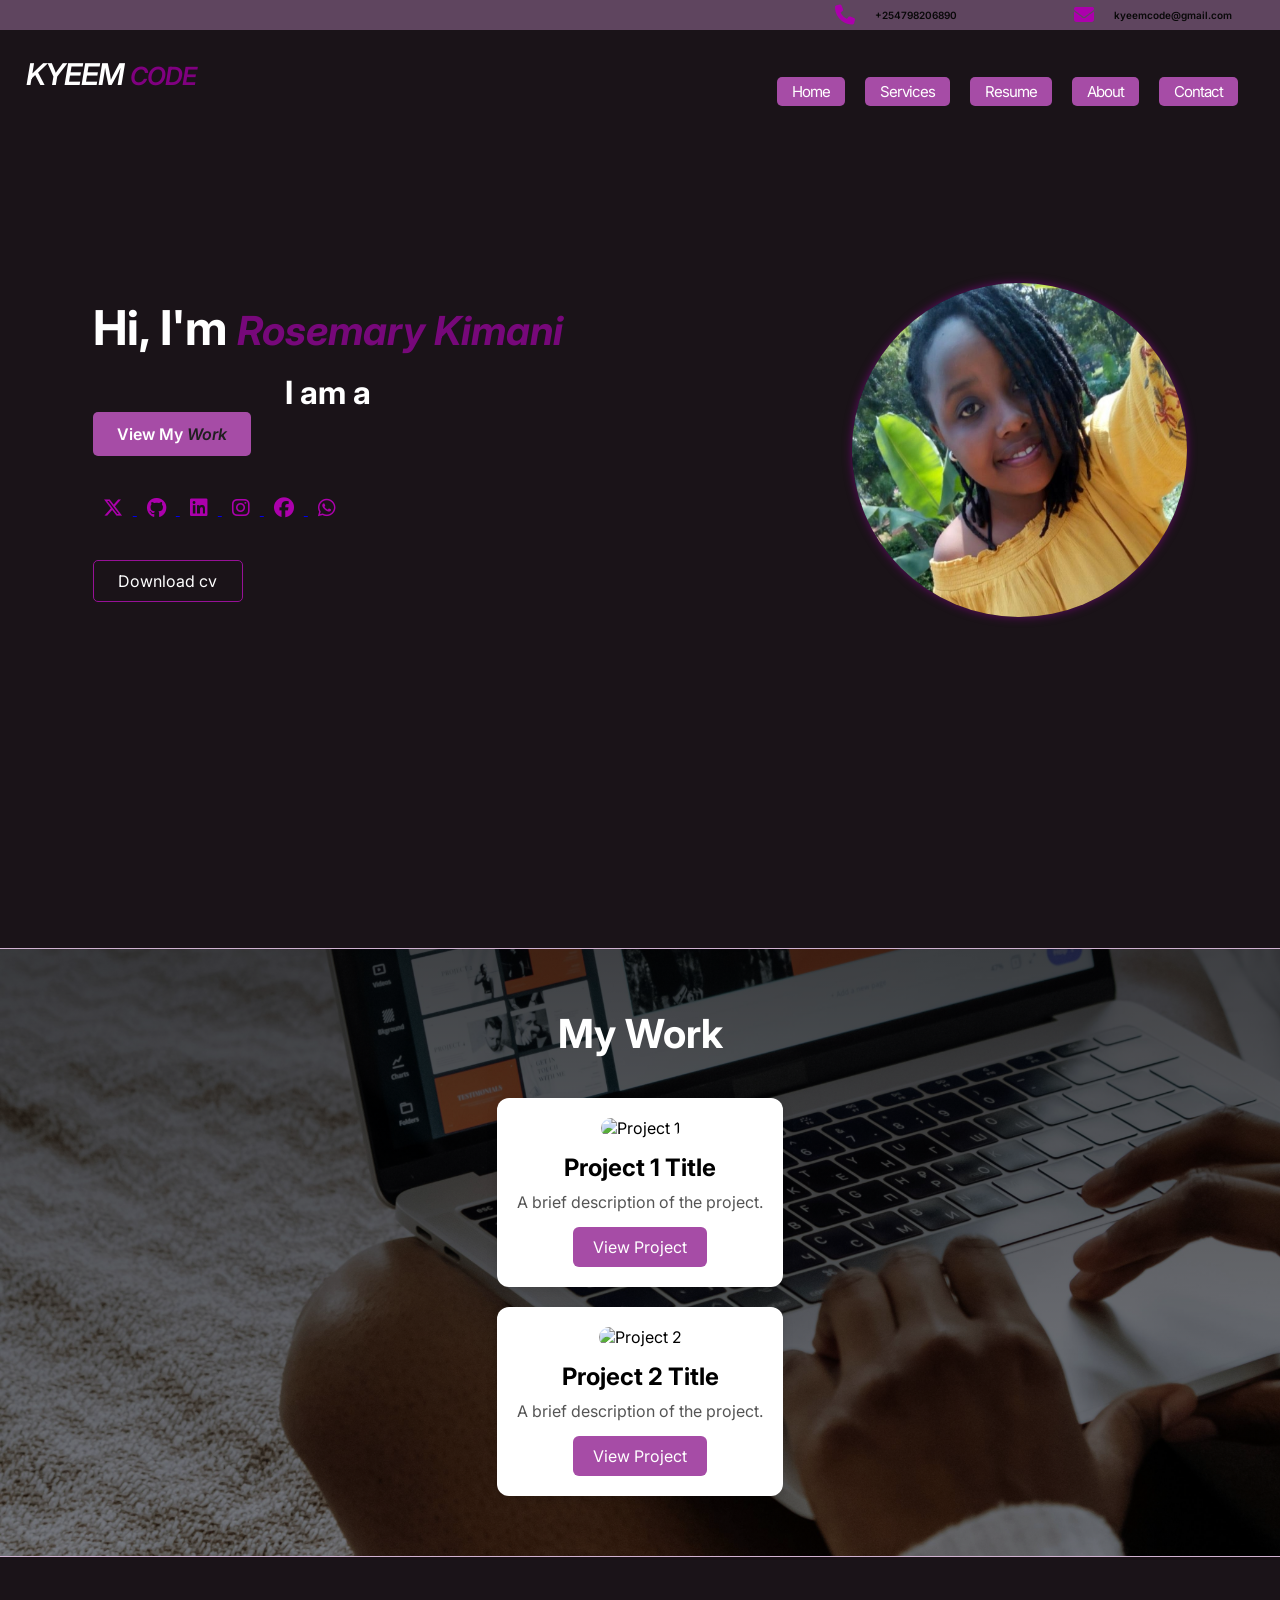
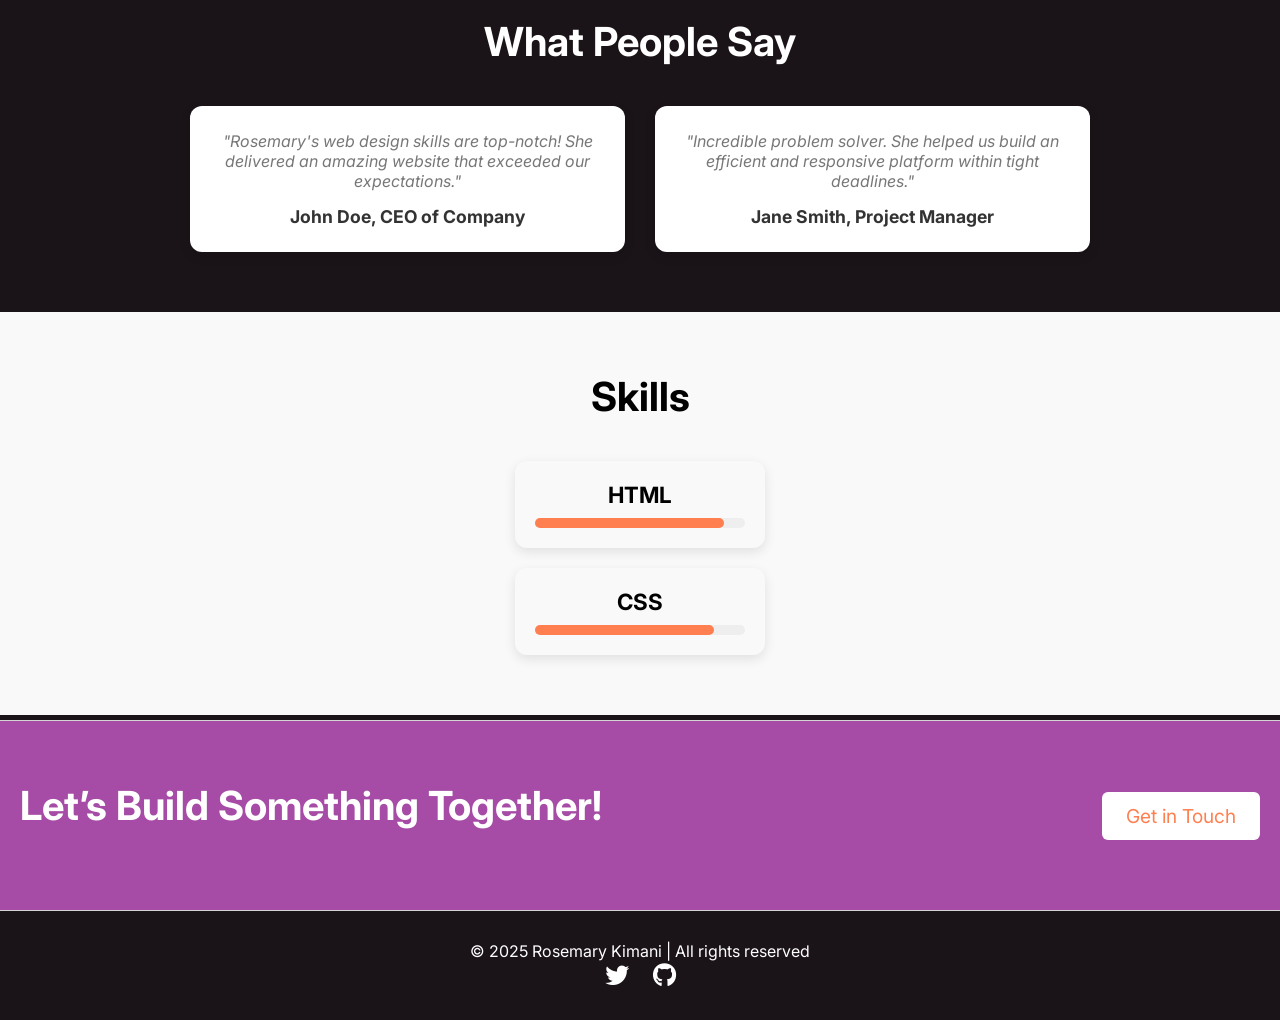
==== index.html @ e8af6d36 "Update index.html" ====
<!DOCTYPE html>
<html lang="en">
<head>
    <meta charset="UTF-8">
    <meta name="viewport" content="width=device-width, initial-scale=1.0">
    <title>Animated portfolio</title>
    <link rel="preconnect" href="https://fonts.googleapis.com">
<link rel="preconnect" href="https://fonts.gstatic.com" crossorigin>
<link href="https://fonts.googleapis.com/css2?family=Inter:ital,opsz,wght@0,14..32,100..900;1,14..32,100..900&display=swap" rel="stylesheet">

<link rel="stylesheet" href="https://cdnjs.cloudflare.com/ajax/libs/font-awesome/6.7.2/css/all.min.css" integrity="sha512-Evv84Mr4kqVGRNSgIGL/F/aIDqQb7xQ2vcrdIwxfjThSH8CSR7PBEakCr51Ck+w+/U6swU2Im1vVX0SVk9ABhg==" crossorigin="anonymous" referrerpolicy="no-referrer" />


    <link rel="stylesheet" href="index.css">

    <script src="webportfolio.js" defer></script>
</head>
<body>
    
    <div class="overlay"></div>
    <video autoplay loop muted playsinline class="background-video">
        <source src="videos/video1.mp4" type="video/mp4">
        Your browser does not support the video tag.
    </video>

    <div class="overlay"></div>

    <div class="container">

        <div class="navsection">
            <div class="topbar">
                <div class="topbar_content">
                    <section class="phone">
                        <i class="fa-solid fa-phone" ></i>
                        <p>+254798206890</p>
                        
                    </section>
                    <section class="email">
                        <i class="fa-solid fa-envelope"></i>
                        <p>kyeemcode@gmail.com</p>
                    </section>
                </div>
            </div>

            <div class="bottombar">
                
                <div class="logo">
                    <img src="" alt="" srcset="">
                    <h1>Kyeem <span style="color: purple; font-size: 25px; font-style: italic;" >Code</span></h1>
                </div>

                <div class="navlinks">

                    <ul>
                        <li><a href="webportfolio.html">Home</a></li>
                        <li><a href="services.html">Services</a></li>
                        <li><a href="resume.html">Resume</a></li>
                        <li><a href="aboutme.html">About</a></li>
                        <li><a href="contacts.html">Contact</a></li>
                    </ul>

                </div>

                <div class="hambarger">
                    <i class="fa-solid fa-bars"></i>
                </div>
  
            </div>  

        </div>

    </div>

    <section class="hero">
        <div class="hero-content">
            <h1>Hi, I'm <span>Rosemary Kimani</span></h1>
            <h3>I am a
                 <span style="--i:6;" data-text="Front-End Developer">Front-End Developer</span>
                 <span style="--i:5;" data-text="Web designer">Web designer</span>
                 <span style="--i:3;" data-text="coder">Coder</span>
                 <span style="--1:1;" data-text="Problem solver">Problem solver</span>
            </h3>
            <a href="#projects" class="btn">View My <span>Work</span></a>
            <div class="socials">
                <a href="https://twitter.com/yourprofile" target="_blank" rel="noopener noreferrer">
                    <i class="fa-brands fa-x-twitter"></i>
                </a>
                <a href="https://github.com/yourprofile" target="_blank" rel="noopener noreferrer">
                    <i class="fa-brands fa-github"></i>
                </a>
                <a href="https://linkedin.com/in/yourprofile" target="_blank" rel="noopener noreferrer">
                    <i class="fa-brands fa-linkedin"></i>
                </a>
                <a href="https://instagram.com/yourprofile" target="_blank" rel="noopener noreferrer">
                    <i class="fa-brands fa-instagram"></i>
                </a>
                <a href="https://facebook.com/yourprofile" target="_blank" rel="noopener noreferrer">
                    <i class="fa-brands fa-facebook"></i>
                </a>
                <a href="https://whatsapp.com/yourprofile" target="_blank" rel="noopener noreferrer">
                    <i class="fa-brands fa-whatsapp"></i>
                </a>

            </div>

            <div class="cv">Download cv</div>
        </div>
        <div class="hero-image">
            <img src="images/profile.jpg" alt="Your Profile Picture">
        </div>
    </section>

    <section class="projects" id="projects">
        <h2>My Work</h2>
        <div class="project-container">
          <div class="project-card">
            <img src="images/project1.jpg" alt="Project 1">
            <div class="project-info">
              <h3>Project 1 Title</h3>
              <p>A brief description of the project.</p>
              <a href="project-link.html" class="btn">View Project</a>
            </div>
          </div>
          <div class="project-card">
            <img src="images/project2.jpg" alt="Project 2">
            <div class="project-info">
              <h3>Project 2 Title</h3>
              <p>A brief description of the project.</p>
              <a href="project-link.html" class="btn">View Project</a>
            </div>
          </div>
          <!-- Add more projects here -->
        </div>
      </section>
      
      <section class="testimonials" id="testimonials">
        <h2>What People Say</h2>
        <div class="testimonial-container">
          <div class="testimonial">
            <p>"Rosemary's web design skills are top-notch! She delivered an amazing website that exceeded our expectations."</p>
            <h4>John Doe, CEO of Company</h4>
          </div>
          <div class="testimonial">
            <p>"Incredible problem solver. She helped us build an efficient and responsive platform within tight deadlines."</p>
            <h4>Jane Smith, Project Manager</h4>
          </div>
        </div>
      </section>

      <section class="skills" id="skills">
        <h2>Skills</h2>
        <div class="skills-container">
          <div class="skill">
            <h3>HTML</h3>
            <div class="skill-bar">
              <div class="progress" style="width: 90%"></div>
            </div>
          </div>
          <div class="skill">
            <h3>CSS</h3>
            <div class="skill-bar">
              <div class="progress" style="width: 85%"></div>
            </div>
          </div>
          <!-- Add more skills here -->
        </div>
      </section>

      <section class="cta">
        <h2>Let’s Build Something Together!</h2>
        <a href="#contact" class="cta-button">Get in Touch</a>
      </section>

      <footer class="footer">
        <p>&copy; 2025 Rosemary Kimani | All rights reserved</p>
        <div class="social-links">
          <a href="https://twitter.com/yourprofile" target="_blank"><i class="fa-brands fa-twitter"></i></a>
          <a href="https://github.com/yourprofile" target="_blank"><i class="fa-brands fa-github"></i></a>
          <!-- Add other social links -->
        </div>
      </footer>
      
      
      

      



</body>
</html>
---- index.css ----
*{
    margin: 0;
    padding: 0;
    box-sizing: border-box;
}

:root{
    --primary-color: #77087a;
    --secondary-color: #a64ca6;
    --background-color: #1a1318;
    --text-color: #ffffff;
    --accent-color: #f5a623;
    --neutral-color: #d4d4d4;


}

body{
    user-select: none;
    font-family: 'inter', sans-serif;
    background-color: var(--background-color);
    color: var(--text-color);
    color: inherit;
}

.background-video {
    position: fixed; 
    top: 0;
    left: 0;
    width: 100%; 
    height: 100%; 
    object-fit: cover; 
    z-index: -2; 
}

.video-overlay {
    position: fixed;
    top: 0;
    left: 0;
    width: 100%;
    height: 100%;
    background: linear-gradient(to bottom, rgba(0, 0, 0, 0.9), rgba(0, 0, 0, 0.7)); 
    backdrop-filter: blur(500px);
    z-index: -1;
}



.container{

    margin: 0 ;
    display: flex;
    flex-direction: column;
    align-items: center;
    justify-content: center;
    text-align: center;
    
}

.navsection{
    display: flex;
    flex-direction: column;
    justify-content: space-between;
    align-items: center;
    width: 100%;
    margin: 0;
    background-color: #1a1318;
    z-index: 1000;
    position: fixed;
    top: 0;
    
}

.topbar{
    display: flex;
    justify-content: flex-end;
    align-items: center;
    margin-left: auto;
    width: 100%;
    height: 30px;
    background-color: rgb(95, 69, 95);
}

.topbar_content{
    display: flex;
    flex-direction: row;
    justify-content: flex-end;
    align-items: center;
    width: 40%;
    gap: 2px;
    margin-left: auto;
}

section{
    display: flex;
    flex-direction: row;
    justify-content: flex-end;
    justify-content: center;
    align-items: center;
    width: 100%;
    padding: 20px 0;
    margin-left: auto;
}

section i{
    font-size: 20px;
    color: rgb(172, 0, 172);
    margin: 10px;
   
}

 .phone p, .email p{
    font-size: 10px;
    color: rgb(8, 8, 8);
    margin: 10px;
    font-weight: 600;
}

.bottombar{
    display: flex;
    flex-direction: row;
    justify-content: space-between;
    align-items: center;
    width: 100%;
    background-color: #1a1318;
    padding: 1rem;
    margin: 1rem;
    height: 60px;
}

.bottombar .logo {
    display: flex;
    flex-direction: row;
    justify-content: flex-start;
    align-items: center;
    margin-right: 30px;
    width: 20%;
    
}

.bottombar  .logo h1{
    font-size: 30px;
    font-family: 'inter', sans-serif;
    font-weight: 600;
    font-style: italic;
    letter-spacing: -1px;
    color: var(--text-color);
    margin-left: 10px;
    margin-bottom: .3rem;
    text-align: center;
    text-transform: uppercase;
    

}

.bottombar .logo h1 span {
    color: var(--primary-color);
}

.navlinks{
    width: 100%;
    display: flex;
    justify-content: flex-end;
    align-items: center;
    margin-left: auto;
    margin-top: 30px;
    margin-right: 1rem;
    
}



.navlinks ul {
    display: flex;
    flex-direction: row;
    align-items: center;
    justify-content: center;
}

.navlinks ul li {
    display: flex;
    align-items: center;
    justify-content: center;
    list-style: none;
    margin: 10px;
    width: 100%;
    padding: 5px 15px;
    border-radius: 5px;
    background-color: var(--secondary-color);
}

.navlinks ul li a {
    text-decoration: none;
    color: var(--text-color);
    letter-spacing: -1px;
    font-size: 15px;
    font-family: 'inter', sans-serif;
}

.navlinks ul li:hover {
    background-color: var(--primary-color); 
    box-shadow: 0 4px 8px var(--accent-color); 
    transition: all 0.3s ease-in-out; 
   
}

.navlinks ul li:hover a{
    color: var(--neutral-color);
    text-decoration:none;
    text-decoration-color: var(--neutral-color);
    text-decoration-thickness: 2px;
    transition: all .3s ease-in-out;
    transform: scale(1.1);
    font-size: smaller;
    padding: .5rem;
    font-family: 'inter', sans-serif;
    font-style: italic;
    letter-spacing: 1px;

    font-weight: 600;
}





.hambarger{
    display: none;
    cursor: pointer;
    margin-top: 0px;
   
}

.hambarger i{
    font-size: 30px;
    color: rgb(143, 36, 143);
    margin: 10px;
    z-index: 1000;
}
.hambarger i:hover{
    color: rgb(224, 99, 224);
    transition: all .3s ease-in-out;
}

.hero {
    display: flex;
    justify-content: space-between; 
    align-items: center;
    padding: 2rem;
    height: 100vh; 
    background: transparent; 
    color: #fff;
    text-align: left;
    z-index: 1; 
}

.hero-content {
    max-width: 50%; 
    z-index: 2; 
    text-align: left;
    margin-left: 5%;
}

.hero-content h1 {
    font-size: 3rem;
    font-weight: 700;
    margin-bottom: 1rem;
    color: #fff;
}

.hero-content h1 span {
    color: var(--primary-color);
    font-style: italic;
    font-size:40px ;
    
}


/* Styling for the hero content */
.hero-content h3 {
  position: relative;
  display: flex;
  justify-content: center;
  align-items: center;
  font-size: 2rem;
  height: 1.2em; /* Adjust the height of the container to match text size */
}

.hero-content h3 span {
  position: absolute;
  opacity: 0; /* Make text invisible initially */
  transform: translateX(-50px); /* Position offscreen to the left */
  animation: fadeInSlide 3s ease-in-out infinite;
  color: #fca311; /* Accent color (sunrise orange) */
}

/* Sequential animation for each span */
.hero-content h3 span:nth-child(1) {
  animation-delay: 0s;
}
.hero-content h3 span:nth-child(2) {
  animation-delay: 4s; /* Starts after span 1 */
}
.hero-content h3 span:nth-child(3) {
  animation-delay: 8s; /* Starts after span 2 */
}
.hero-content h3 span:nth-child(4) {
  animation-delay: 12s; /* Starts after span 3 */
}
.hero-content h3 span:nth-child(5) {
  animation-delay: 16s; /* Starts after span 4 */
}
.hero-content h3 span:nth-child(6) {
  animation-delay: 20s; /* Starts after span 5 */
}

/* Keyframes for fade-in and slide-in effect */
@keyframes fadeInSlide {
  0% {
    opacity: 0;
    transform: translateX(-50px); /* Slide from left */
  }
  10% {
    opacity: 1;
    transform: translateX(0); /* Slide to center */
  }
  90% {
    opacity: 1;
    transform: translateX(0); /* Stay centered */
  }
  100% {
    opacity: 0;
    transform: translateX(50px); /* Slide out to the right */
  }
}





.hero-content .btn {
    display: inline-block;
    padding: 0.75rem 1.5rem;
    background-color:var(--secondary-color); 
    color: var(--text-color);
    text-decoration: none;
    font-size: 1rem;
    font-weight: 600;
    border-radius: 5px;
    transition: all 0.3s ease-in-out;
}

.hero-content .btn:hover {
    background-color: var(--primary-color); 
    transform: scale(1.05); 
    box-shadow: 0 6px 12px rgba(119, 8, 122, 0.5);
}

.hero-image {
    max-width: 40%; 
    z-index: 2; 
    display: flex;
    justify-content: flex-end;
    align-items: center;
    margin-right: 5%;
}

.hero-image img {
    width: 70%;
    height: 80%;
    border: none;
    border-radius: 50%; 
    box-shadow: 0 0px 10px rgba(119, 8, 122, 0.8); 
    animation: rotate-shadow 3s linear infinite;
}



@keyframes rotate-shadow {
    0% {
        box-shadow: 0 -10px 20px rgba(119, 8, 122, 0.8); /* Top */
    }
    25% {
        box-shadow: 10px 0 20px rgba(119, 8, 122, 0.8); /* Right */
    }
    50% {
        box-shadow: 0 10px 20px rgba(119, 8, 122, 0.8); /* Bottom */
    }
    75% {
        box-shadow: -10px 0 20px rgba(119, 8, 122, 0.8); /* Left */
    }
    100% {
        box-shadow: 0 -10px 20px rgba(119, 8, 122, 0.8); /* Back to Top */
    }
}

.hero-content .btn span{
    font-size: 1rem; 
    color: rgb(32, 31, 32); 
    font-style: italic; 
    text-transform:initial; 
    letter-spacing: 0; 
}

.socials {
    margin-top: 2rem;
}

.cv {
margin-top: 2rem;
border: 1px solid rgb(151, 17, 151);
border-radius: 5px;
padding: 10px;
width: 150px;
display: flex;
justify-content: center;
align-items: center;
}

.cv:hover {
    background-color: rgb(8, 8, 8); 
    box-shadow: 0 4px 8px var(--accent-color); 
    border: 1px solid rgb(110, 64, 110); 
    border-radius: 5px; 
    transition: all 0.3s ease-in-out; 
}

.projects {
    display: flex;
    flex-direction: column;
    padding: 60px 20px;
    background-image: linear-gradient(to bottom, rgba(0, 0, 0, 0.7), rgba(0, 0, 0, 0.4)), url('images/bgp1.jpg');
    height: 100%;
    width: 100%;
    background-size: cover;
    background-position: center;
    margin-top: 3rem;
    border-top: 1px  solid rgb(209, 178, 209);
    border-bottom: 1px  solid rgb(209, 178, 209);
  }
  
  .projects h2 {
    color: white;
    text-align: center;
    font-size: 2.5rem;
    margin-bottom: 40px;
  }
  
  .project-container {
    display: grid;
    gap: 20px;
    grid-template-columns: repeat(auto-fit, minmax(250px, 1fr));
  }
  
  .project-card {
    background-color: #fff;
    border-radius: 12px;
    box-shadow: 0 4px 12px rgba(0, 0, 0, 0.1);
    padding: 20px;
    text-align: center;
  }
  
  .project-card img {
    width: 100%;
    border-radius: 12px;
  }
  
  .project-info {
    margin-top: 15px;
  }
  
  .project-info h3 {
    font-size: 1.5rem;
    margin-bottom: 10px;
  }
  
  .project-info p {
    font-size: 1rem;
    color: #555;
  }
  
  .project-info a {
    display: inline-block;
    margin-top: 15px;
    background-color:var(--secondary-color);
    padding: 10px 20px;
    color: white;
    text-decoration: none;
    border-radius: 6px;
  }
  
  .project-info a:hover {
    background-color: #ff5722;
  }
  
  .testimonials {
    display: flex;
    flex-direction: column;
    justify-content: center;
    padding: 60px 20px;
    background: transparent;
    text-align: center;
  }
  
  .testimonials h2 {
    color: white;
    font-size: 2.5rem;
    margin-bottom: 40px;
  }
  
  .testimonial-container {
    display: grid;
    gap: 30px;
    grid-template-columns: repeat(auto-fit, minmax(280px, 1fr));
  }
  
  .testimonial {
    background-color: #fff;
    padding: 25px;
    border-radius: 12px;
    box-shadow: 0 4px 12px rgba(0, 0, 0, 0.1);
  }
  
  .testimonial p {
    font-style: italic;
    color: #777;
    margin-bottom: 15px;
  }
  
  .testimonial h4 {
    font-size: 1.1rem;
    color: #333;
    font-weight: bold;
  }
  
  .skills {
    display: flex;
    flex-direction: column;
    padding: 60px 20px;
    background-color: #f9f9f9;
    text-align: center;
  }
  
  .skills h2 {
    font-size: 2.5rem;
    margin-bottom: 40px;
  }
  
  .skills-container {
    display: grid;
    gap: 20px;
    grid-template-columns: repeat(auto-fit, minmax(250px, 1fr));
  }
  
  .skill {
    
    padding: 20px;
    border-radius: 12px;
    box-shadow: 0 4px 12px rgba(0, 0, 0, 0.1);
  }
  
  .skill h3 {
    font-size: 1.4rem;
    margin-bottom: 10px;
  }
  
  .skill-bar {
    width: 100%;
    height: 10px;
    background-color: #eee;
    border-radius: 6px;
  }
  
  .progress {
    height: 100%;
    background-color: #ff7f50;
    border-radius: 6px;
  }
  
  .cta {
    display: flex;
    flex-direction: row;
    justify-content: space-between;
    align-items: center;
    background-color: var(--secondary-color);
    padding: 60px 20px;
    text-align: center;
    border-bottom: #d4d4d4 1px solid;
    border-top: #d4d4d4 1px solid;
    margin-top: 5px
    
  }
  
  .cta h2 {
    font-size: 2.5rem;
    color: white;
    margin-bottom: 20px;
  }
  
  .cta-button {
    background-color: white;
    color: #ff7f50;
    padding: 12px 24px;
    font-size: 1.2rem;
    text-decoration: none;
    border-radius: 6px;
  }
  
  .cta-button:hover {
    background-color: #fff5f1;
  }

  .footer {
    background-color:transparent;
    color: white;
    padding: 30px 20px;
    text-align: center;
  }
  
  .footer .social-links a {
    color: white;
    margin: 0 10px;
    text-decoration: none;
    font-size: 1.5rem;
  }
  
  .footer .social-links a:hover {
    color: #ff7f50;
  }
  
  


@media (max-width:800px){

    .container{
        position: relative;
    }

 .background-video {
        position: fixed; 
        top: 50%;
        left: 50%;
        transform: translate(-50%, -50%); 
        width: 100%;
        height: 100%; 
        object-fit: cover; 
        z-index: -2;
    }

    .video-overlay {
        position: fixed; 
        top: 0;
        left: 0;
        width: 100%; 
        height: 100%; 
        background: rgba(0, 0, 0, 0.8); 
        z-index: -1; 
    }


    .phone p, .email p{
        font-size: 13px;
        color: rgb(247, 203, 230);
        margin: 10px;
        font-weight: 200;
    }

    .bottombar{
        display: flex;
        flex-direction: row;
        justify-content: space-between;
        align-items: center;
        width: 100%;
        gap: 10px;
        height: 150px;

    }

    .bottombar .logo{
        display: flex;
        flex-direction: row;
        justify-content: flex-start;
        align-items: center;
        margin-right: 30px;
        margin-top: 0;
        padding-top: 0;
        width: auto;
    }

    .bottombar .logo h1{
        font-size: 20px;
        font-family: 'inter', sans-serif;
        font-weight: 700;
        font-style: italic;
        letter-spacing: -1px;
        color: rgb(238, 212, 238);
        margin-left: 10px;
        margin-bottom: .3rem;
        text-align: center;
        text-transform: uppercase;
    }

    .bottombar .logo h1 span {
        font-size: 15px; 
        color: rgb(151, 13, 151);
        font-style: normal; 
        text-transform:initial; 
        letter-spacing: 0; 
    }

        .navsection {
    overflow: visible; }
   


    .navlinks{
        width: 100%;
        display: flex;
        justify-content: center;
        align-items: center;
        margin: 0;
        padding: 0;
        margin-top: 3rem;
        transform: translateX(-150%);
        transition: all 0.3s ease-in-out;
            
    }

    .navlinks--open{
        transform: translatex(0%);
      
    }

    .navlinks ul {
        display: flex;
        flex-direction: column;
        align-items: center;
        justify-content: center;
        margin-bottom: 40px;
        padding: 0;
        list-style: none;
    }

    .navlinks ul li {
        display: flex;
        align-items: center;
        justify-content: center;
        list-style: none;
        margin: 2px;
        margin-left: 0;
        width: 100%;
        padding: 1.5px auto;
        border-radius: 5px;
        background-color: rgb(212, 153, 212);
    }

    .navlinks ul li a {
        text-decoration: none;
        color: rgb(66, 9, 41);
        letter-spacing: 0px;
        font-size: 13px;
        font-weight: 500;
        font-family: 'inter', sans-serif;
    }

    .navlinks ul li:hover {
        background-color: rgb(8, 8, 8); 
        box-shadow: 0 4px 8px rgb(252, 85, 224); 
        border: 1px solid rgb(110, 64, 110); 
        border-radius: 5px; 
        transition: all 0.3s ease-in-out; 
        width: 100%;
        margin: 4px;
        padding: 2px ;
        height: 30px;
       
    }

    .navlinks ul li:hover a{
        text-decoration: none;
    }

    .hambarger{
        display: flex;
        position:inherit; 
        top: 1rem;
        right: 1rem;
        z-index: 2000; 
        cursor: pointer;
    }

    .hero {
        display: flex;
        flex-direction: column; 
        justify-content: center; 
        text-align: center;
        margin-top: 15rem;
        height: auto; 
        padding: 1rem;
        
    }

    .hero-content {
        width: 100%; 
        margin-bottom: 1rem;
    }

    .hero-content h1 {
        font-size: 1.5rem;
        margin-bottom: 1rem;
    }

    .hero-content h1 span {
        font-size: 1.3rem; 
        letter-spacing: -1px;
    }

    .hero-content p {
        font-size: 1rem;
        margin-bottom: 1rem;
    }

    .hero-image {
        width: 60%; 
        margin-bottom: 1.5rem;
        transform: translateY(0px);
        order: -1;
    }

    .hero-image img {
        width: 100%;
        border-radius: 50%;
        box-shadow: none;
        background-color: rgba(0, 0, 0, 0.5);
        opacity: 0.9;
        
    }

    .hero-content .btn {
        padding: 0.7rem 1.5rem; 
        font-size: 1rem; 
        margin-bottom: 1.5rem;
    }

    .hero-content .btn a{
        font-size: medium;
    }

    .hero-content .btn span {
        font-size: 15px;
    }

    .socials{
        display: flex;
        justify-content: center;
        gap: 1rem;
        margin-bottom: 1.5rem;
    }

   

    .socials a{
        font-size: 20px;
        color: var(--primary-color);
        margin: -2px;
         
    }

    .cv{
        padding: 0.75rem 1.5rem;
        background-color:transparent;
        color: var(--text-color);
        border-radius: 5px;
        font-size: 1rem;
        font-weight: 600;
    }
}
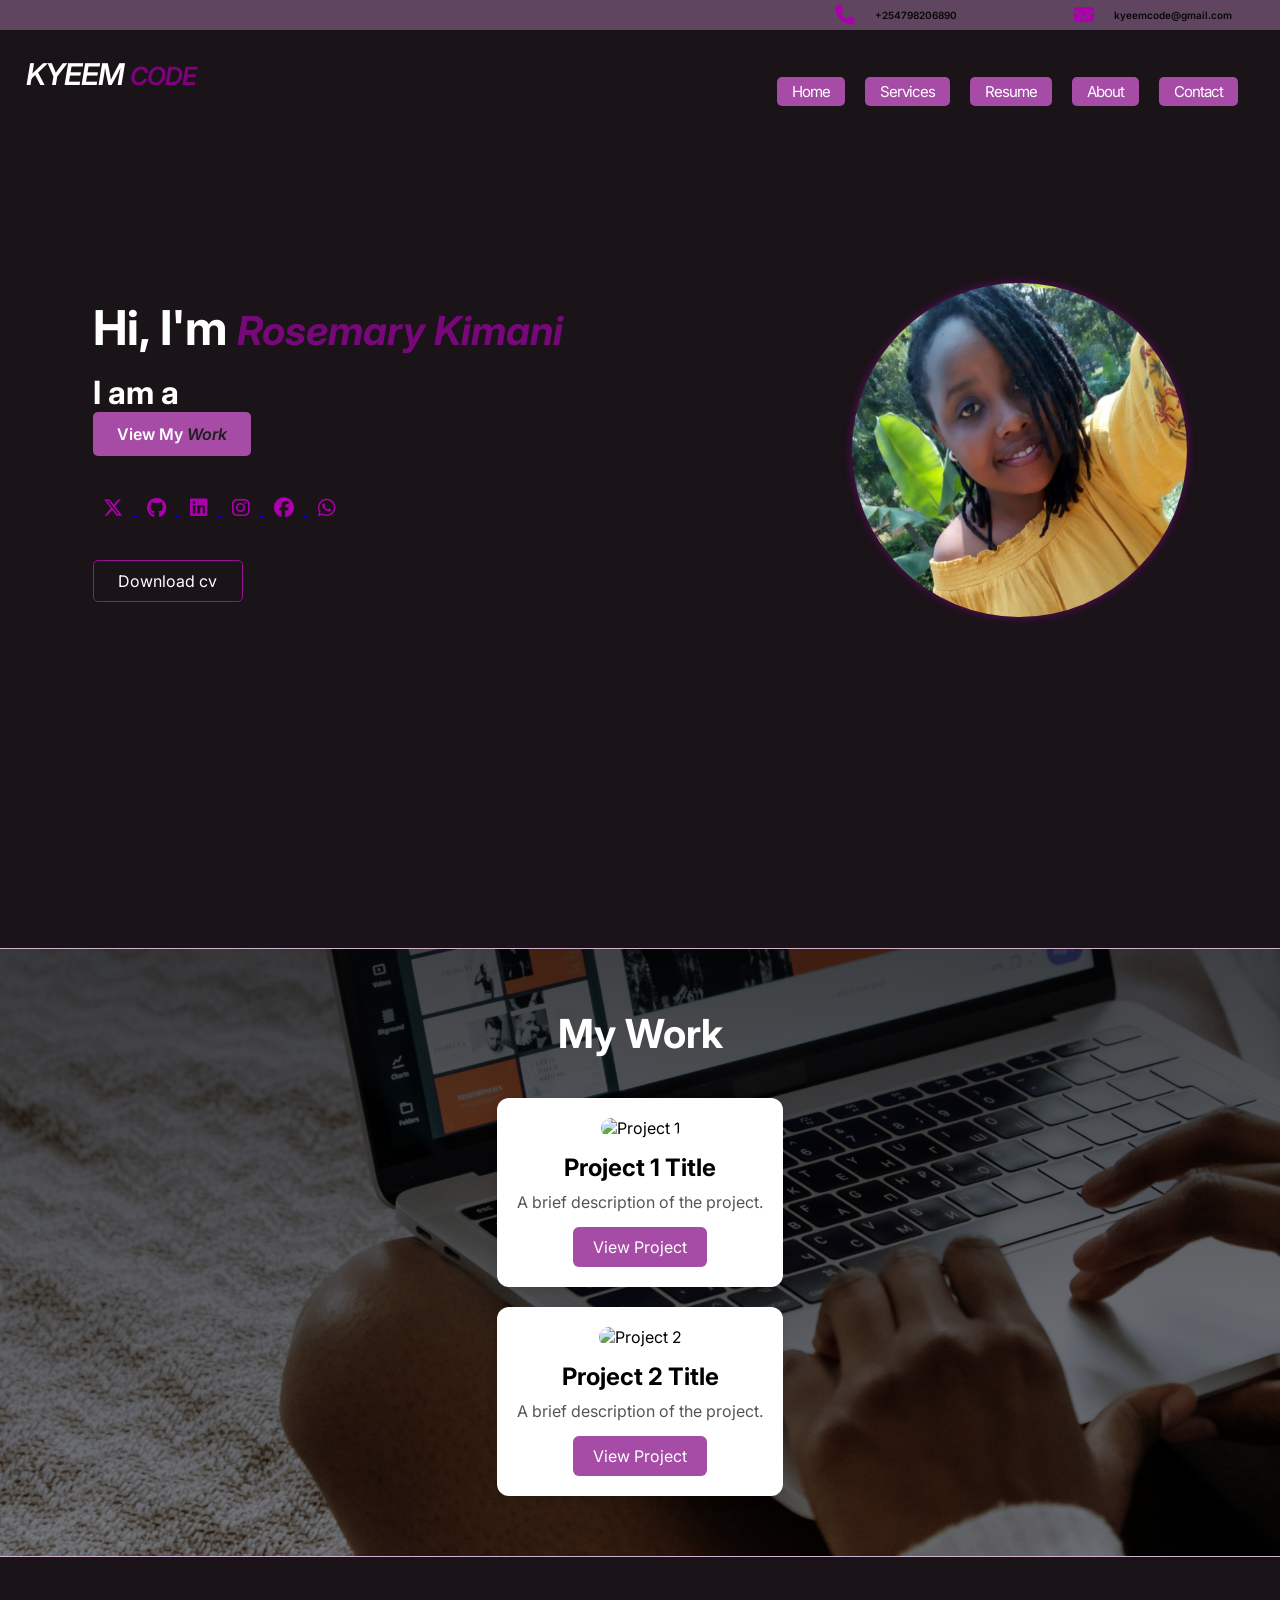
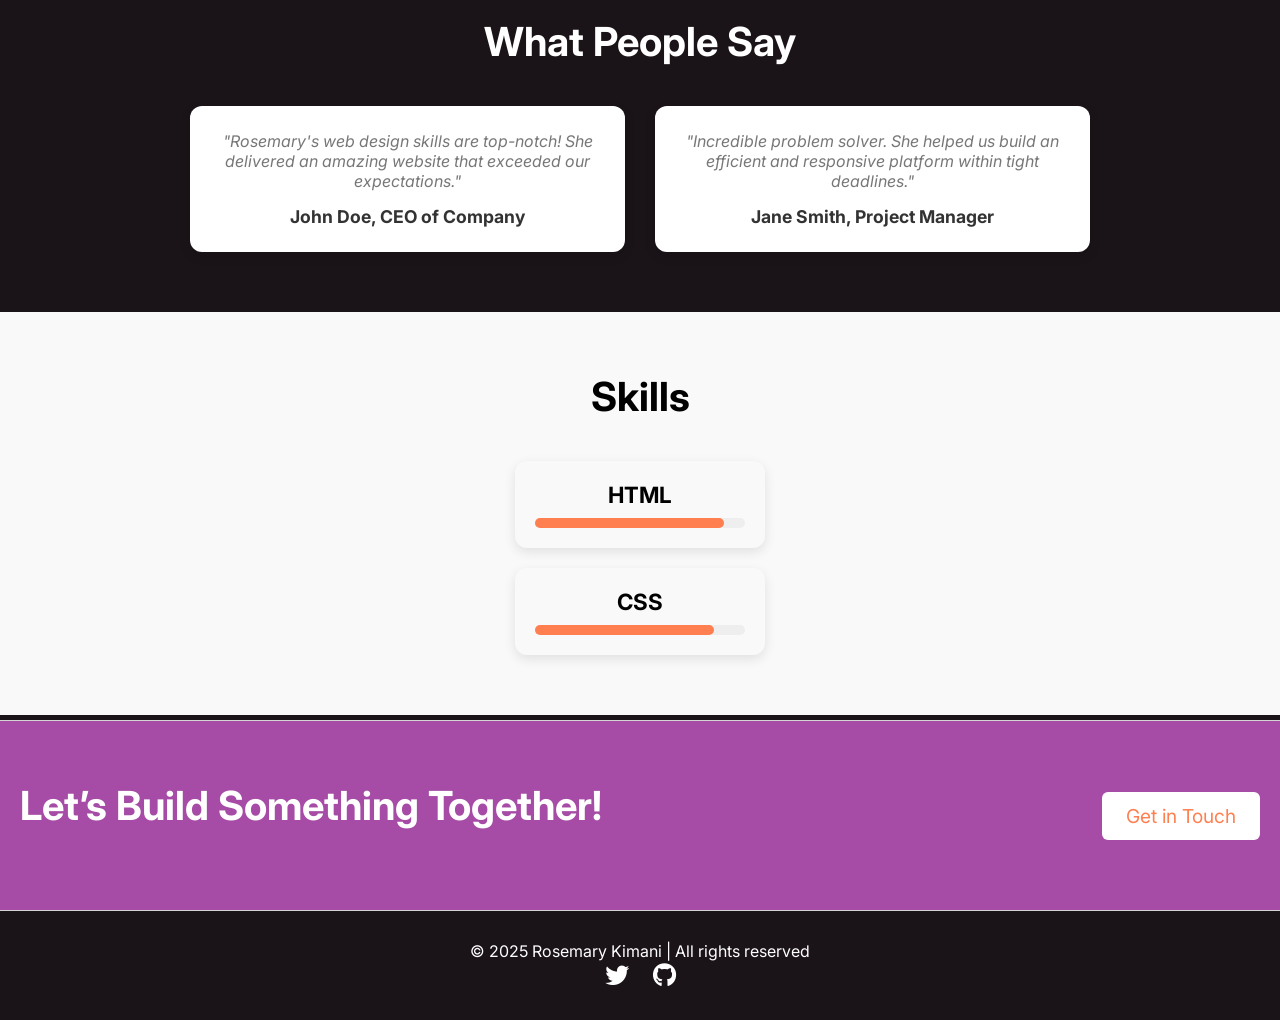
==== commit 92331c02: "Update index.html" ====
--- a/index.html
+++ b/index.html
@@ -74,12 +74,15 @@
     <section class="hero">
         <div class="hero-content">
             <h1>Hi, I'm <span>Rosemary Kimani</span></h1>
-            <h3>I am a
-                 <span style="--i:6;" data-text="Front-End Developer">Front-End Developer</span>
-                 <span style="--i:5;" data-text="Web designer">Web designer</span>
-                 <span style="--i:3;" data-text="coder">Coder</span>
-                 <span style="--1:1;" data-text="Problem solver">Problem solver</span>
+                       <h3>I am a
+              <span style="--i:6;" data-text="Front-End Developer">Front-End Developer</span>
+              <span style="--i:5;" data-text="Web designer">Web designer</span>
+              <span style="--i:4;" data-text="Graphic designer">Graphic designer</span>
+              <span style="--i:3;" data-text="Coder">Coder</span>
+              <span style="--i:2;" data-text="Youtuber">Youtuber</span>
+              <span style="--i:1;" data-text="Problem solver">Problem solver</span>
             </h3>
+
             <a href="#projects" class="btn">View My <span>Work</span></a>
             <div class="socials">
                 <a href="https://twitter.com/yourprofile" target="_blank" rel="noopener noreferrer">
--- a/index.css
+++ b/index.css
@@ -283,15 +283,18 @@
   justify-content: center;
   align-items: center;
   font-size: 2rem;
-  height: 1.2em; /* Adjust the height of the container to match text size */
+  height: 1.2em; /* Set to match the size of a single line */
+  width: max-content; /* To prevent the text from being constrained */
+  overflow: hidden; /* Ensure that only one span is visible at a time */
 }
 
 .hero-content h3 span {
   position: absolute;
   opacity: 0; /* Make text invisible initially */
-  transform: translateX(-50px); /* Position offscreen to the left */
+  transform: translateX(-50px); /* Start from left offscreen */
   animation: fadeInSlide 3s ease-in-out infinite;
   color: #fca311; /* Accent color (sunrise orange) */
+  white-space: nowrap; /* Prevent text from breaking into multiple lines */
 }
 
 /* Sequential animation for each span */
@@ -299,19 +302,19 @@
   animation-delay: 0s;
 }
 .hero-content h3 span:nth-child(2) {
-  animation-delay: 4s; /* Starts after span 1 */
+  animation-delay: 4s;
 }
 .hero-content h3 span:nth-child(3) {
-  animation-delay: 8s; /* Starts after span 2 */
+  animation-delay: 8s;
 }
 .hero-content h3 span:nth-child(4) {
-  animation-delay: 12s; /* Starts after span 3 */
+  animation-delay: 12s;
 }
 .hero-content h3 span:nth-child(5) {
-  animation-delay: 16s; /* Starts after span 4 */
+  animation-delay: 16s;
 }
 .hero-content h3 span:nth-child(6) {
-  animation-delay: 20s; /* Starts after span 5 */
+  animation-delay: 20s;
 }
 
 /* Keyframes for fade-in and slide-in effect */
@@ -333,7 +336,6 @@
     transform: translateX(50px); /* Slide out to the right */
   }
 }
-
 
 
 
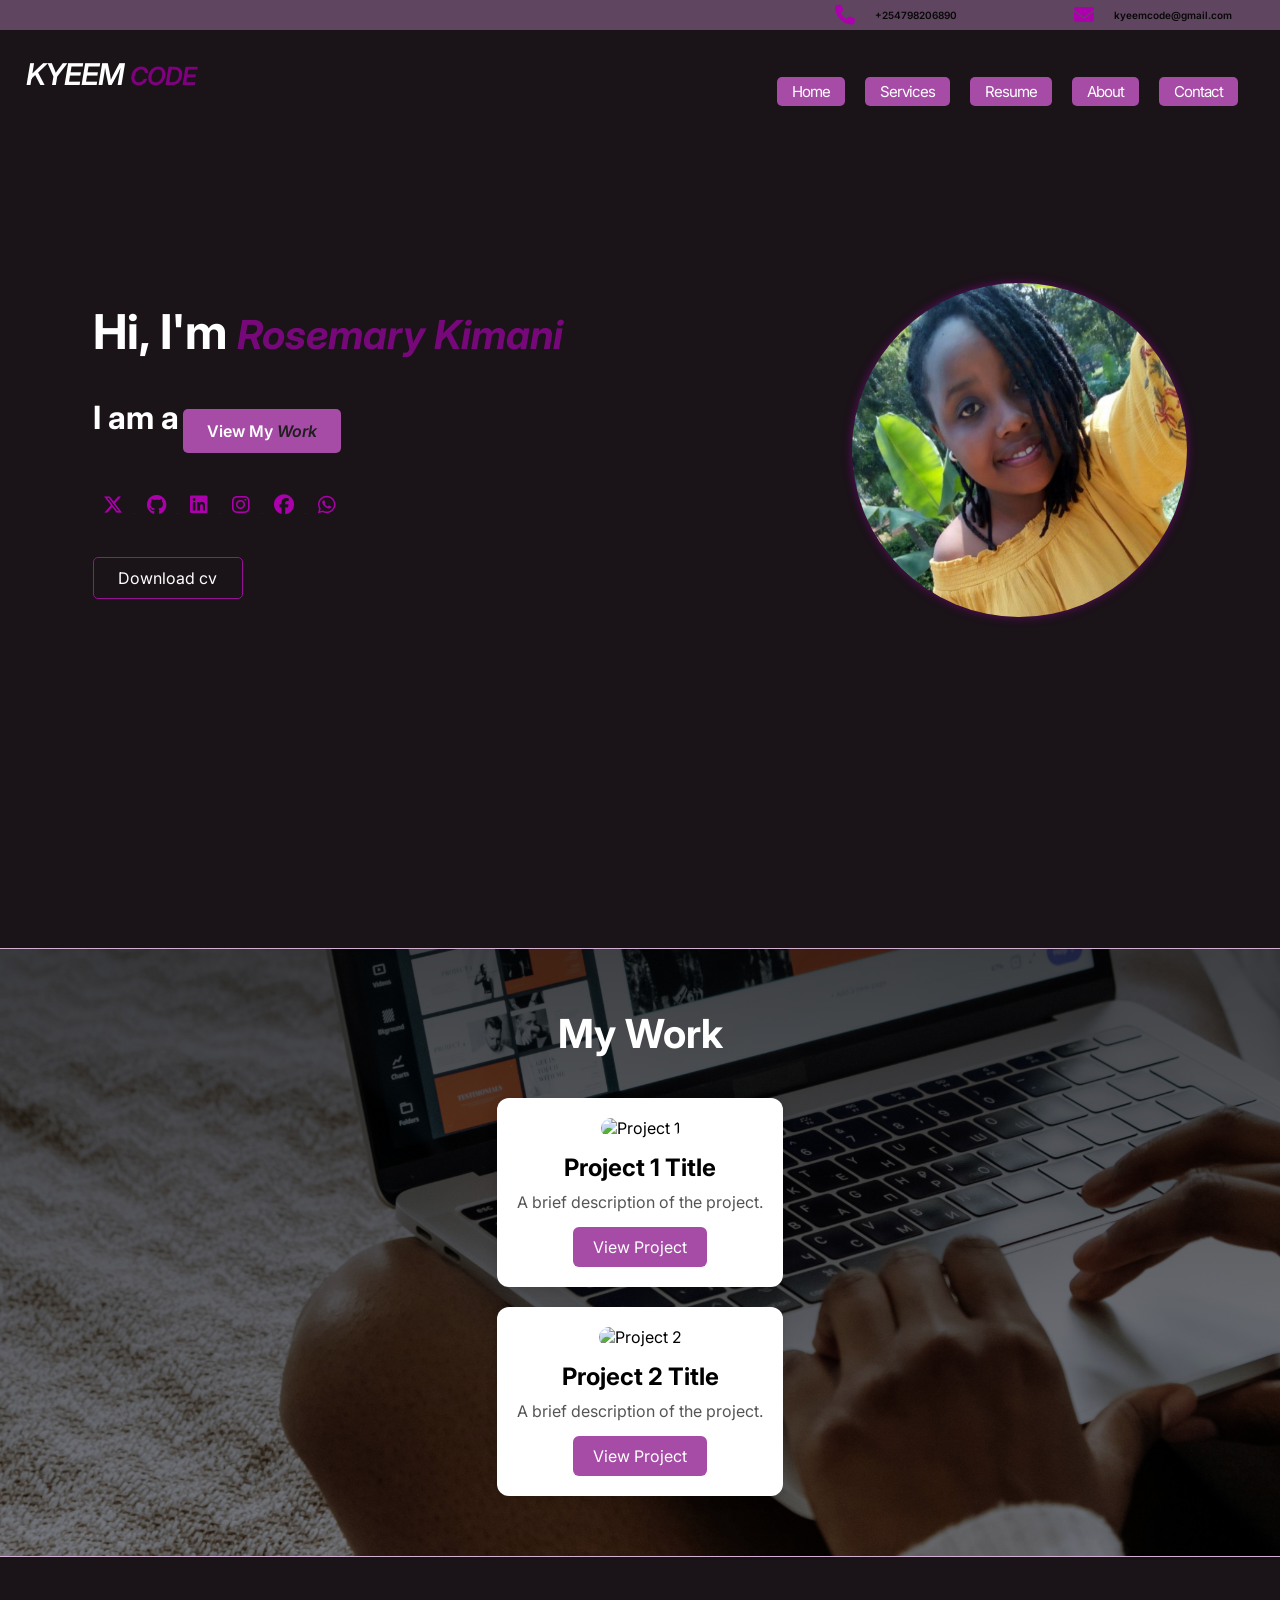
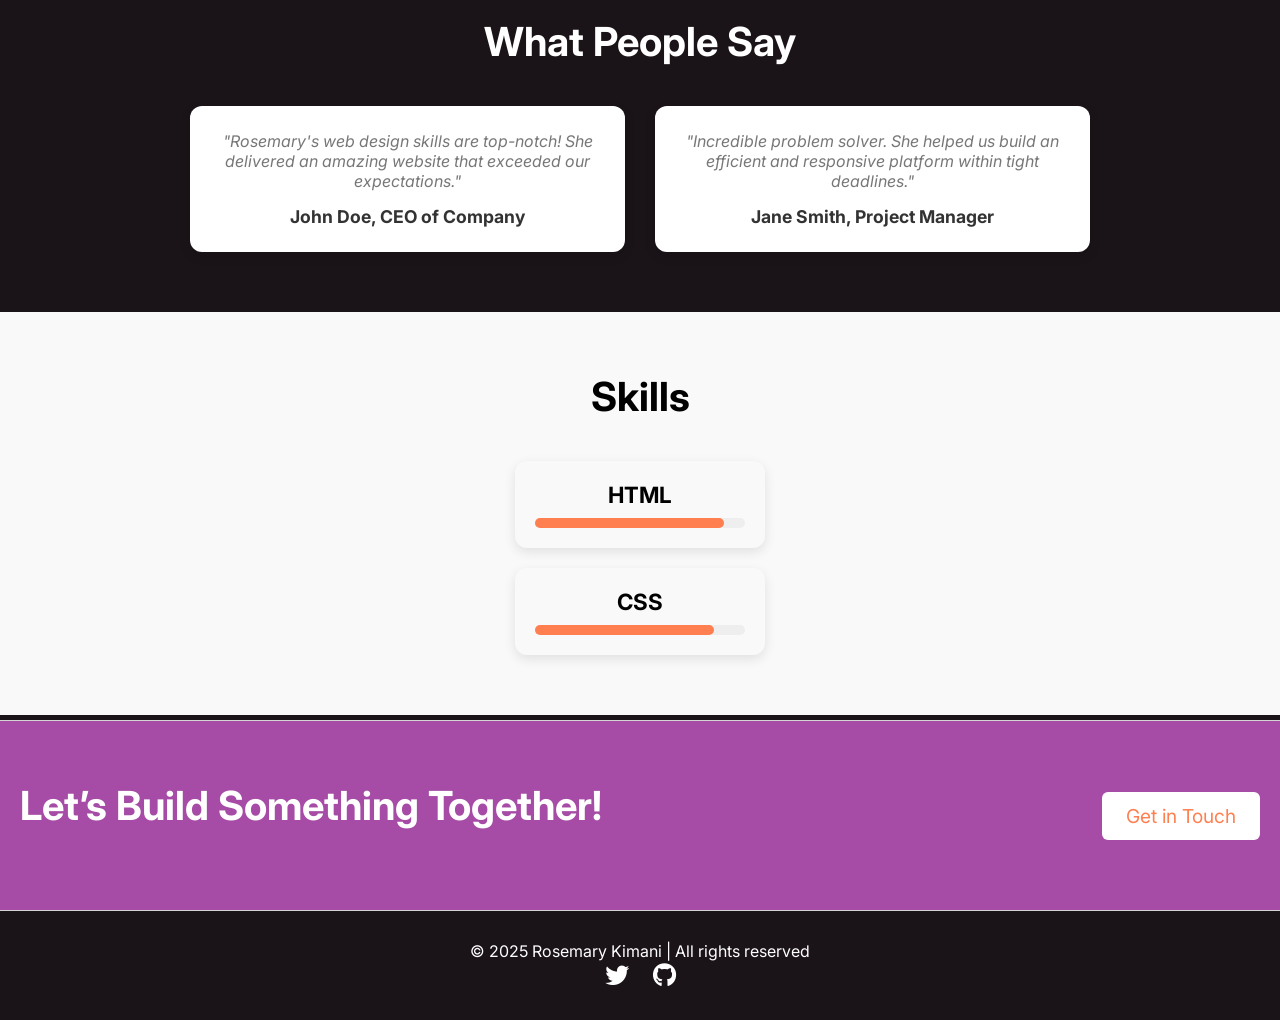
==== commit 40bf4f24: "Update index.html" ====
--- a/index.html
+++ b/index.html
@@ -77,9 +77,7 @@
                        <h3>I am a
               <span style="--i:6;" data-text="Front-End Developer">Front-End Developer</span>
               <span style="--i:5;" data-text="Web designer">Web designer</span>
-              <span style="--i:4;" data-text="Graphic designer">Graphic designer</span>
               <span style="--i:3;" data-text="Coder">Coder</span>
-              <span style="--i:2;" data-text="Youtuber">Youtuber</span>
               <span style="--i:1;" data-text="Problem solver">Problem solver</span>
             </h3>
 
--- a/index.css
+++ b/index.css
@@ -276,28 +276,29 @@
 }
 
 
-/* Styling for the hero content */
+/* Hero Content */
 .hero-content h3 {
   position: relative;
-  display: flex;
-  justify-content: center;
-  align-items: center;
   font-size: 2rem;
-  height: 1.2em; /* Set to match the size of a single line */
-  width: max-content; /* To prevent the text from being constrained */
-  overflow: hidden; /* Ensure that only one span is visible at a time */
-}
-
+  display: inline-block; /* Allows each span to be positioned inline */
+  white-space: wrap; /* Ensures the text doesn't break into multiple lines */
+  overflow: hidden; /* Hides spans that are not in view */
+    min-height:2rem;
+}
+
+/* Style for the spans inside the h3 */
 .hero-content h3 span {
   position: absolute;
-  opacity: 0; /* Make text invisible initially */
-  transform: translateX(-50px); /* Start from left offscreen */
-  animation: fadeInSlide 3s ease-in-out infinite;
+  opacity: 0; /* Initially invisible */
+  transform: translateX(-50px); /* Start from offscreen to the left */
   color: #fca311; /* Accent color (sunrise orange) */
-  white-space: nowrap; /* Prevent text from breaking into multiple lines */
-}
-
-/* Sequential animation for each span */
+  animation: fadeInSlide 3s ease-in-out forwards;
+  white-space: nowrap; /* Ensure no wrapping */
+    top:0;
+  
+}
+
+/* Sequential animation delay for each span */
 .hero-content h3 span:nth-child(1) {
   animation-delay: 0s;
 }
@@ -317,15 +318,15 @@
   animation-delay: 20s;
 }
 
-/* Keyframes for fade-in and slide-in effect */
+/* Keyframes for the fade and slide effect */
 @keyframes fadeInSlide {
   0% {
     opacity: 0;
-    transform: translateX(-50px); /* Slide from left */
+    transform: translateX(-50px); /* Start from left */
   }
   10% {
     opacity: 1;
-    transform: translateX(0); /* Slide to center */
+    transform: translateX(0); /* Move to the center */
   }
   90% {
     opacity: 1;
@@ -333,15 +334,14 @@
   }
   100% {
     opacity: 0;
-    transform: translateX(50px); /* Slide out to the right */
-  }
-}
-
-
+    transform: translateX(50px); /* Slide to the right */
+  }
+}
 
 
 .hero-content .btn {
     display: inline-block;
+    margin-top: 2rem;
     padding: 0.75rem 1.5rem;
     background-color:var(--secondary-color); 
     color: var(--text-color);
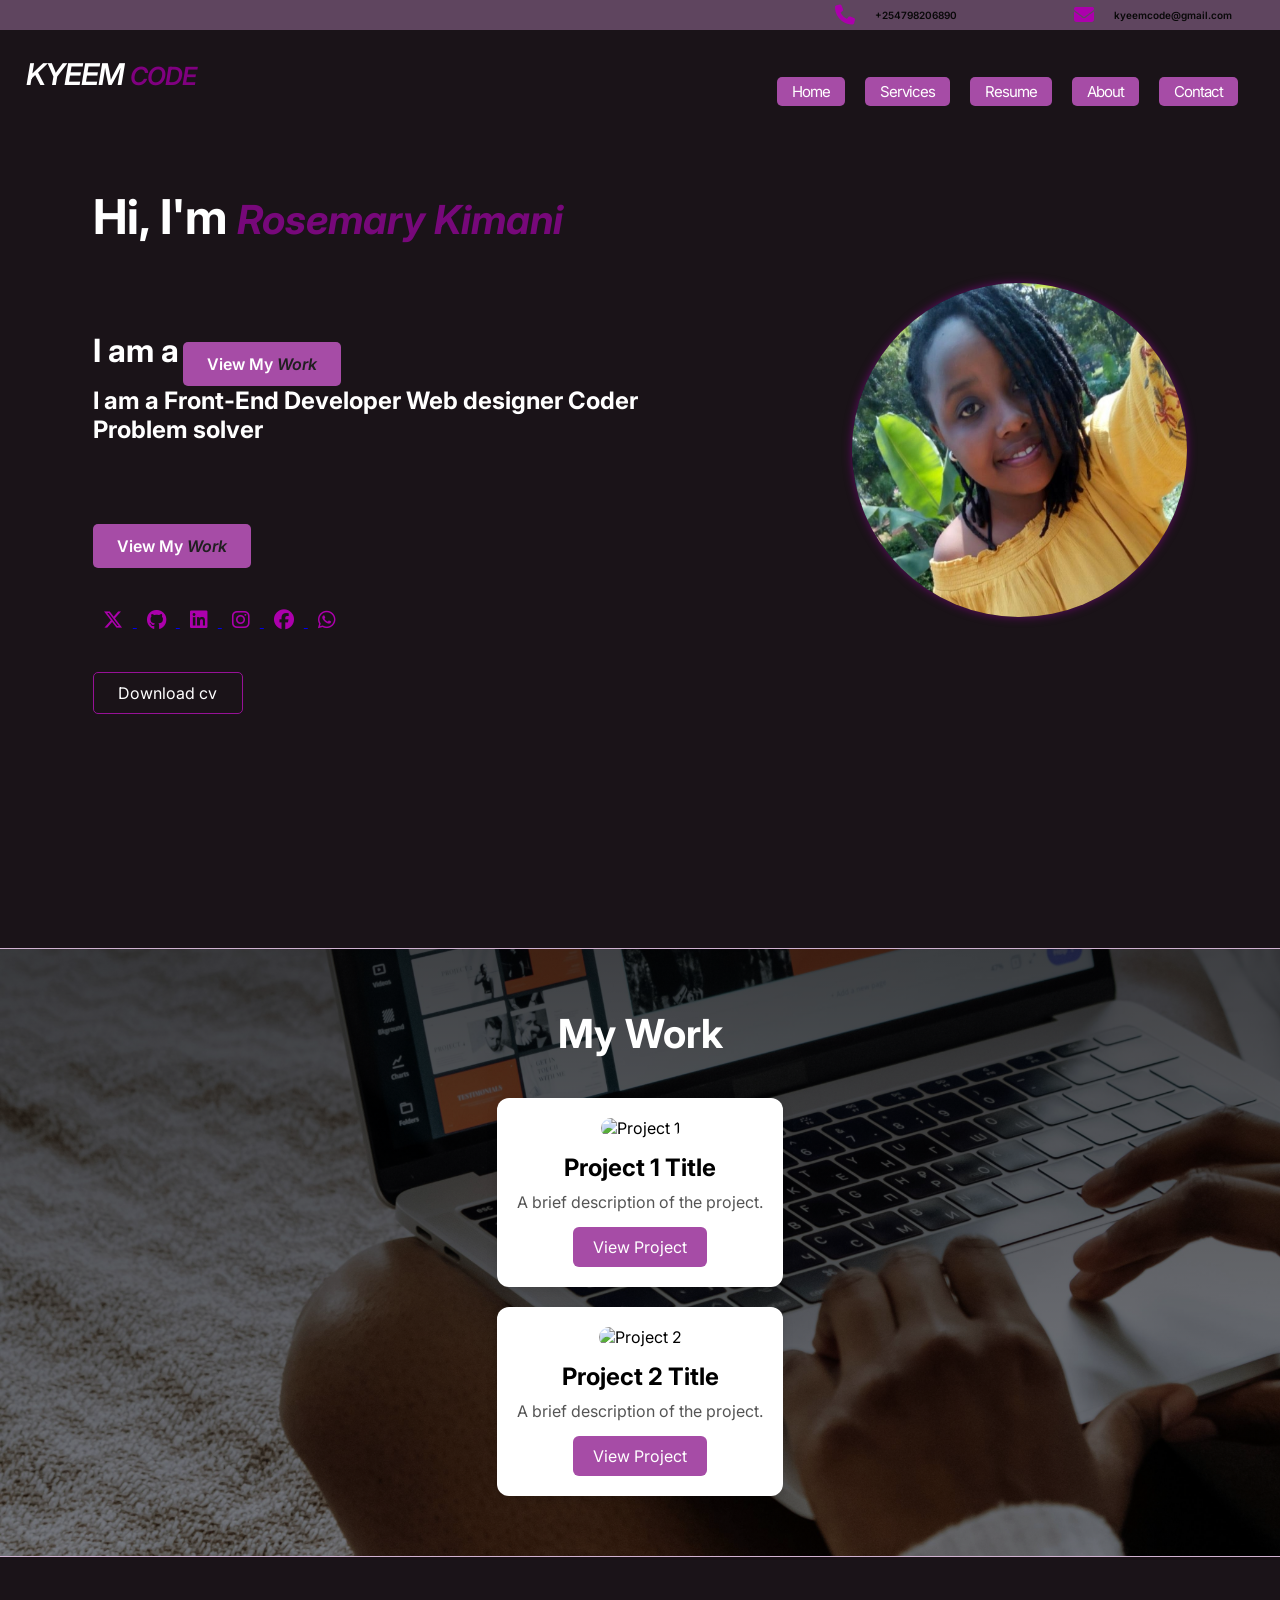
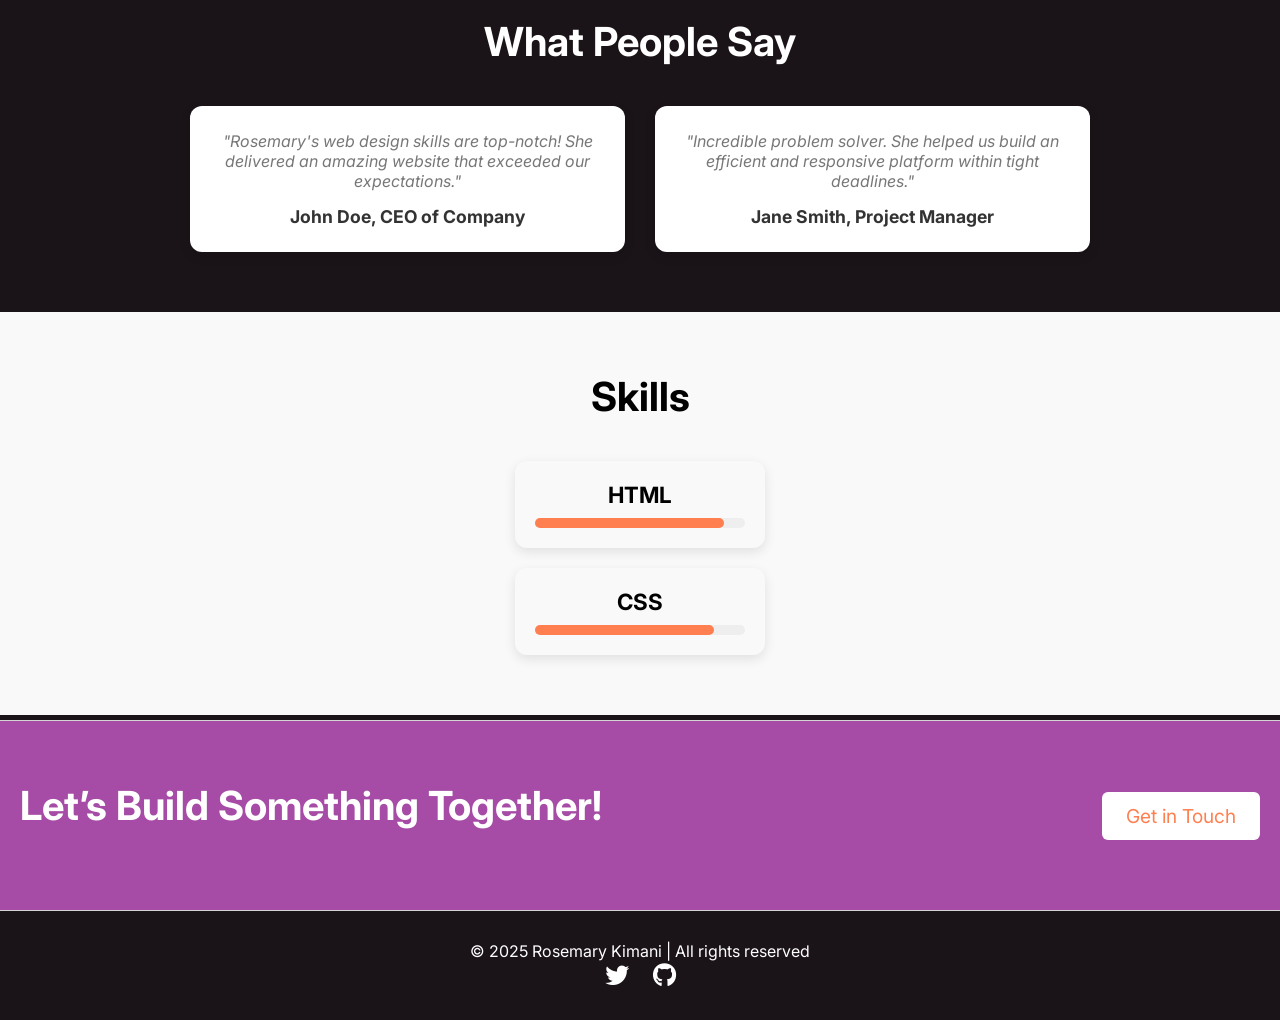
==== commit e0dfdaa5: "Changes" ====
--- a/index.html
+++ b/index.html
@@ -75,13 +75,27 @@
         <div class="hero-content">
             <h1>Hi, I'm <span>Rosemary Kimani</span></h1>
                        <h3>I am a
-              <span style="--i:6;" data-text="Front-End Developer">Front-End Developer</span>
-              <span style="--i:5;" data-text="Web designer">Web designer</span>
-              <span style="--i:3;" data-text="Coder">Coder</span>
-              <span style="--i:1;" data-text="Problem solver">Problem solver</span>
-            </h3>
-
+                              <span >Front-End Developer,</span>
+                              <span >Web designer,</span>
+                              <span >Coder &</span>
+                              <span >a Problem solver</span>
+                        </h3>
+
+           
+
+                  <a href="#projects" class="btn">View My <span>Work</span></a>
+           
+
+          
+            
+            <h2>I am a
+                 <span >Front-End Developer</span>
+                 <span >Web designer</span>
+                 <span >Coder</span>
+                 <span >Problem solver</span>
+                </h2>
             <a href="#projects" class="btn">View My <span>Work</span></a>
+
             <div class="socials">
                 <a href="https://twitter.com/yourprofile" target="_blank" rel="noopener noreferrer">
                     <i class="fa-brands fa-x-twitter"></i>
--- a/index.css
+++ b/index.css
@@ -283,65 +283,26 @@
   display: inline-block; /* Allows each span to be positioned inline */
   white-space: wrap; /* Ensures the text doesn't break into multiple lines */
   overflow: hidden; /* Hides spans that are not in view */
-    min-height:2rem;
+    
 }
 
 /* Style for the spans inside the h3 */
 .hero-content h3 span {
   position: absolute;
-  opacity: 0; /* Initially invisible */
-  transform: translateX(-50px); /* Start from offscreen to the left */
+  opacity: 0; 
   color: #fca311; /* Accent color (sunrise orange) */
-  animation: fadeInSlide 3s ease-in-out forwards;
-  white-space: nowrap; /* Ensure no wrapping */
-    top:0;
-  
-}
-
-/* Sequential animation delay for each span */
-.hero-content h3 span:nth-child(1) {
-  animation-delay: 0s;
-}
-.hero-content h3 span:nth-child(2) {
-  animation-delay: 4s;
-}
-.hero-content h3 span:nth-child(3) {
-  animation-delay: 8s;
-}
-.hero-content h3 span:nth-child(4) {
-  animation-delay: 12s;
-}
-.hero-content h3 span:nth-child(5) {
-  animation-delay: 16s;
-}
-.hero-content h3 span:nth-child(6) {
-  animation-delay: 20s;
-}
-
-/* Keyframes for the fade and slide effect */
-@keyframes fadeInSlide {
-  0% {
-    opacity: 0;
-    transform: translateX(-50px); /* Start from left */
-  }
-  10% {
-    opacity: 1;
-    transform: translateX(0); /* Move to the center */
-  }
-  90% {
-    opacity: 1;
-    transform: translateX(0); /* Stay centered */
-  }
-  100% {
-    opacity: 0;
-    transform: translateX(50px); /* Slide to the right */
-  }
-}
+   
+}
+
+
+
+
+
 
 
 .hero-content .btn {
     display: inline-block;
-    margin-top: 2rem;
+    margin-top: 5rem;
     padding: 0.75rem 1.5rem;
     background-color:var(--secondary-color); 
     color: var(--text-color);
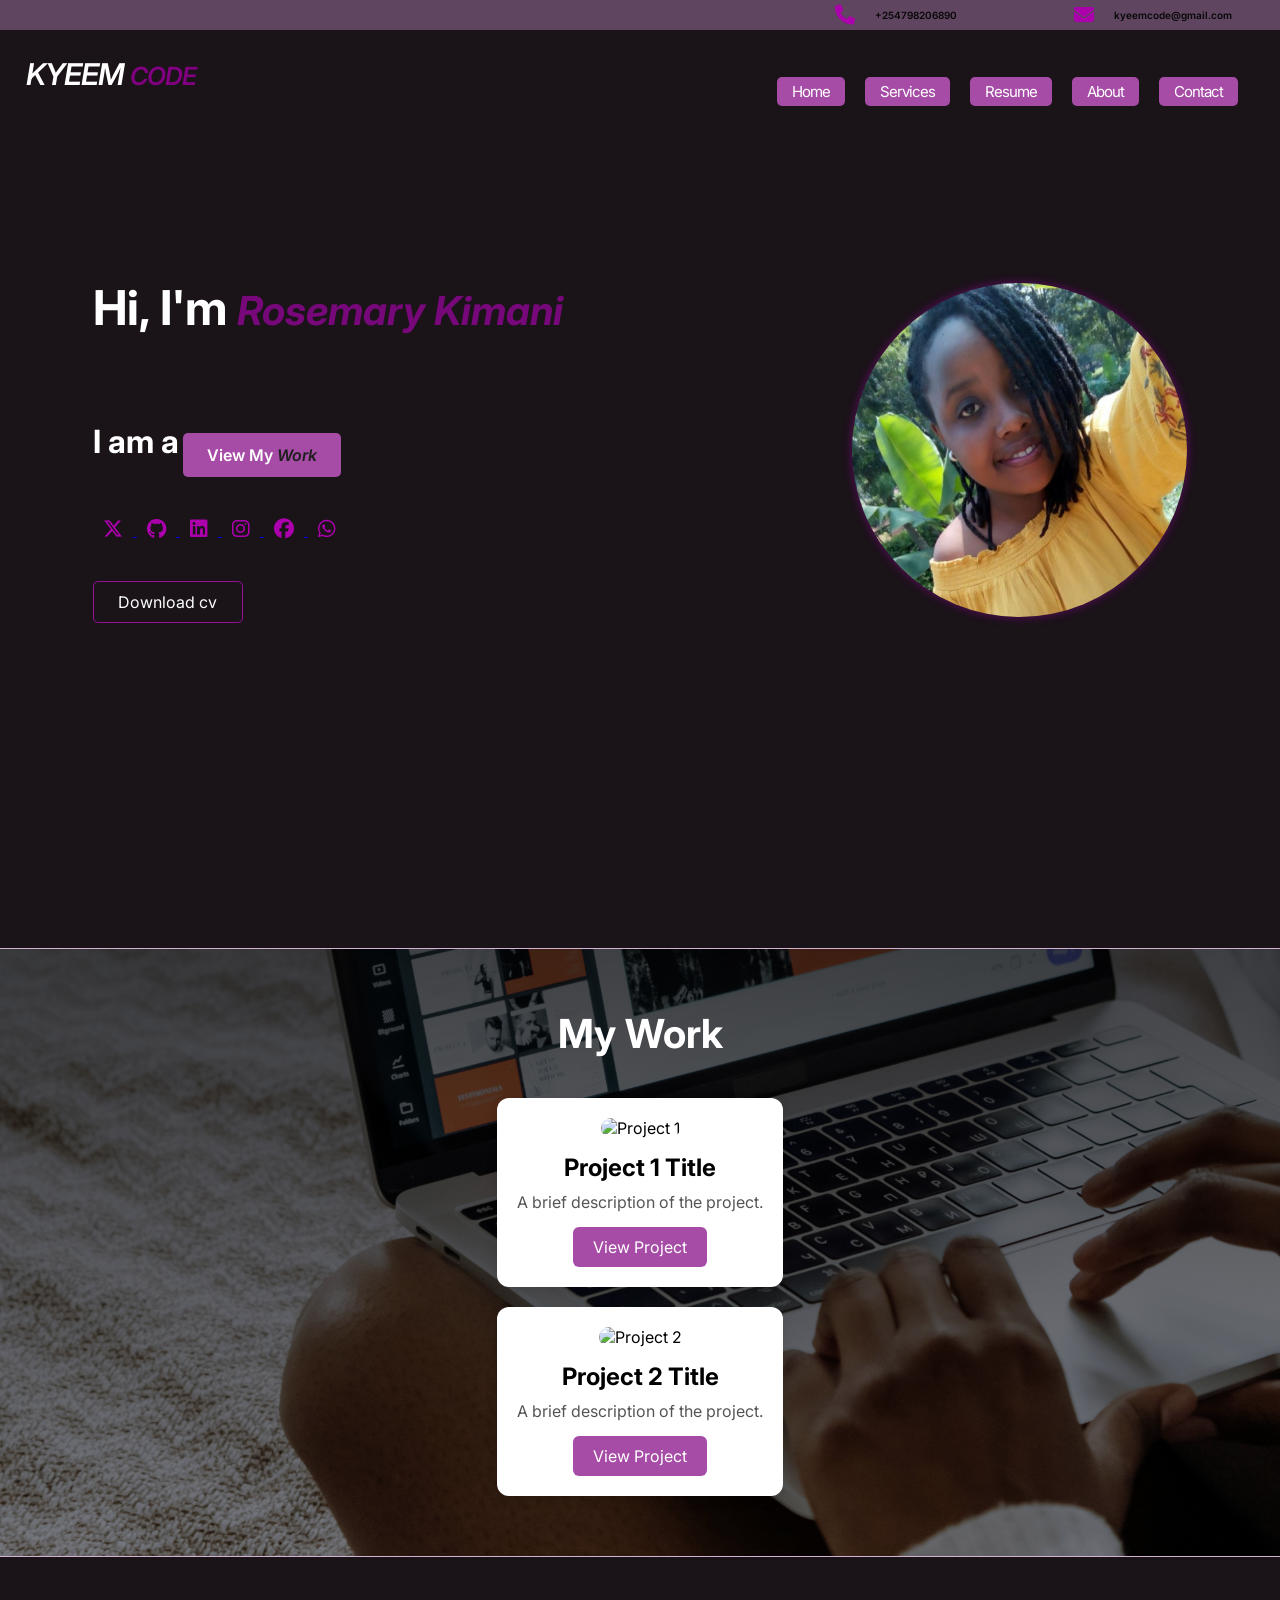
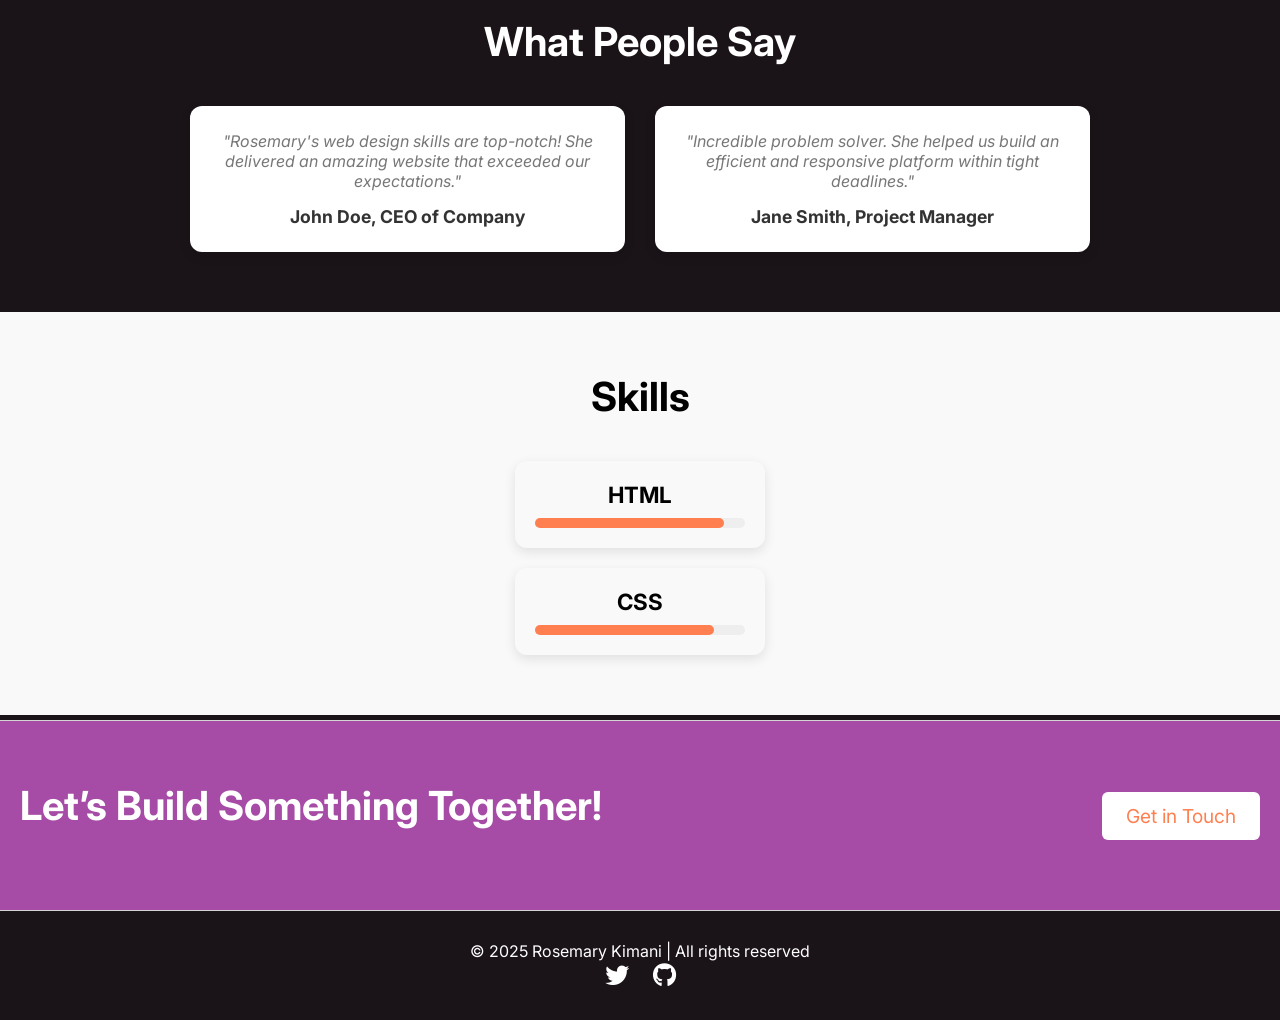
==== commit 18a52427: "Update index.html" ====
--- a/index.html
+++ b/index.html
@@ -75,27 +75,13 @@
         <div class="hero-content">
             <h1>Hi, I'm <span>Rosemary Kimani</span></h1>
                        <h3>I am a
-                              <span >Front-End Developer,</span>
-                              <span >Web designer,</span>
-                              <span >Coder &</span>
-                              <span >a Problem solver</span>
-                        </h3>
+              <span >Front-End Developer</span>
+              <span >Web designer</span>
+              <span >Coder</span>
+              <span >Problem solver</span>
+            </h3>
 
-           
-
-                  <a href="#projects" class="btn">View My <span>Work</span></a>
-           
-
-          
-            
-            <h2>I am a
-                 <span >Front-End Developer</span>
-                 <span >Web designer</span>
-                 <span >Coder</span>
-                 <span >Problem solver</span>
-                </h2>
             <a href="#projects" class="btn">View My <span>Work</span></a>
-
             <div class="socials">
                 <a href="https://twitter.com/yourprofile" target="_blank" rel="noopener noreferrer">
                     <i class="fa-brands fa-x-twitter"></i>
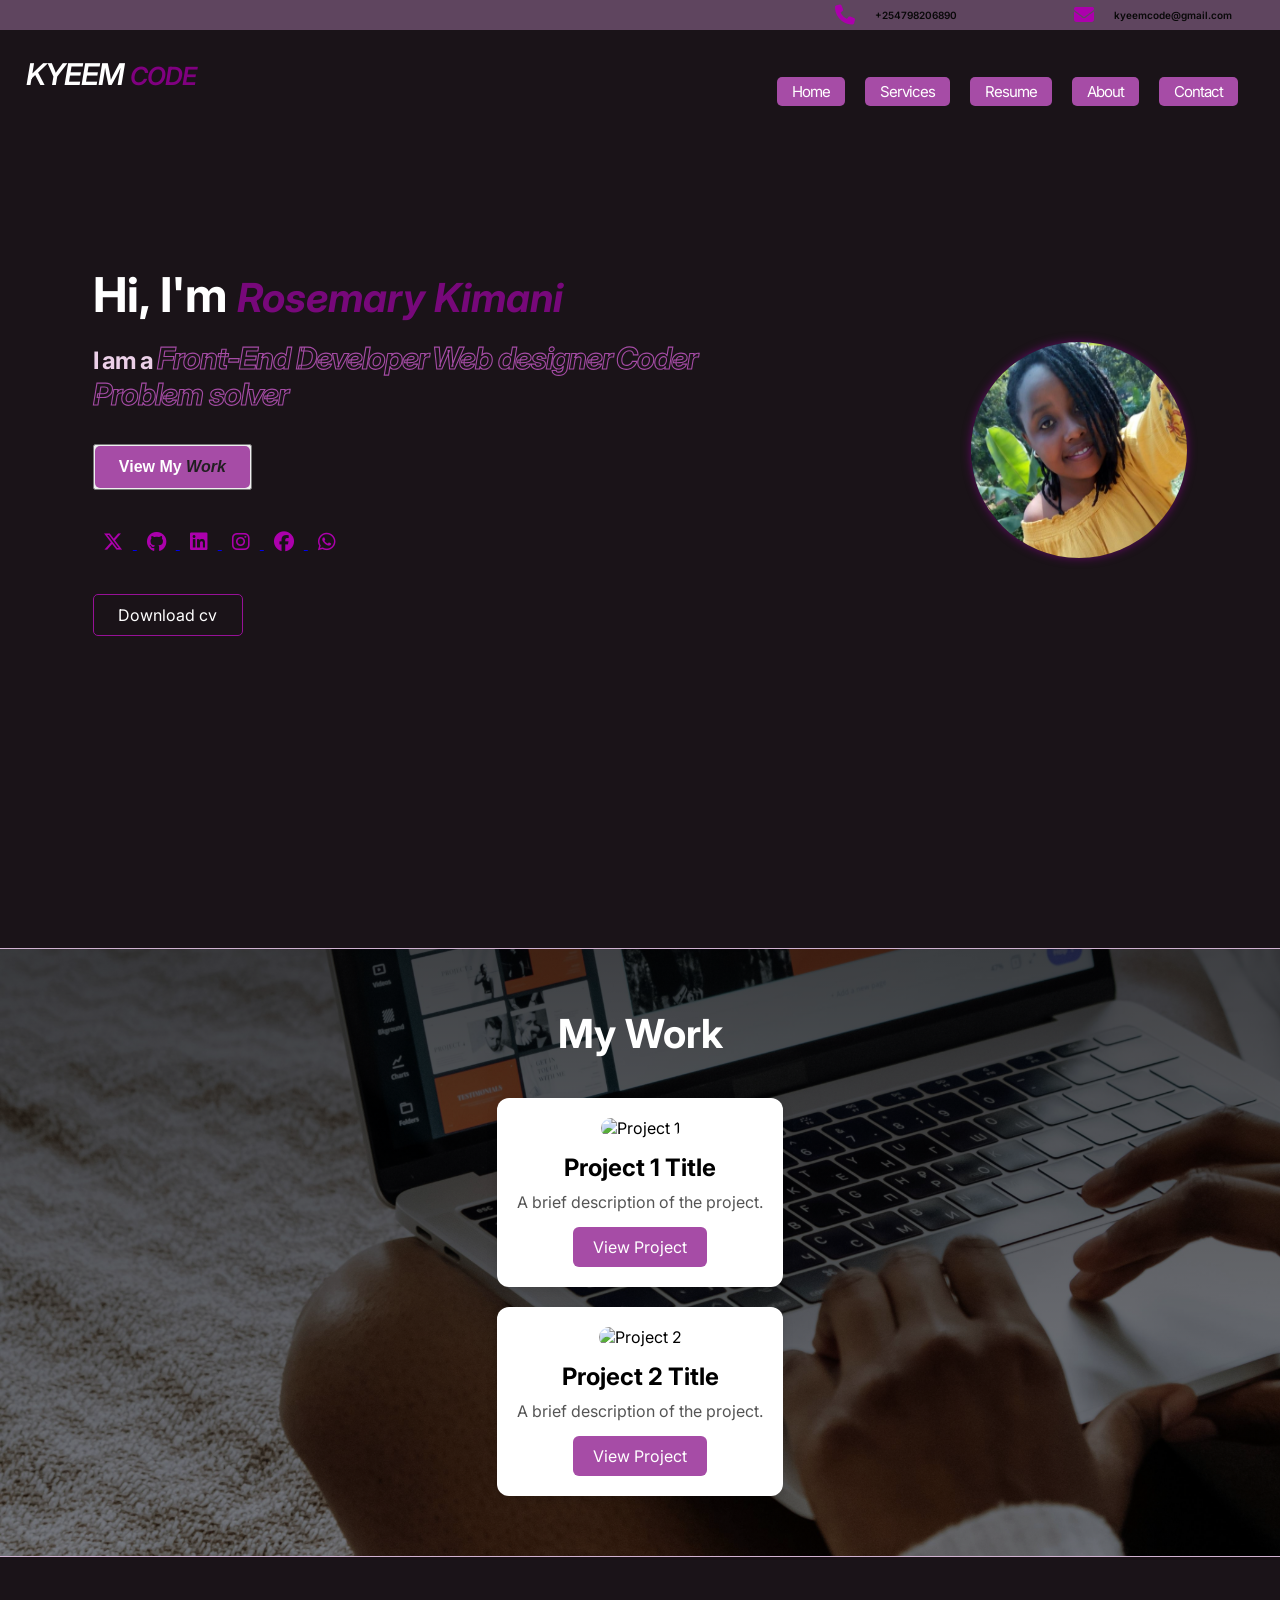
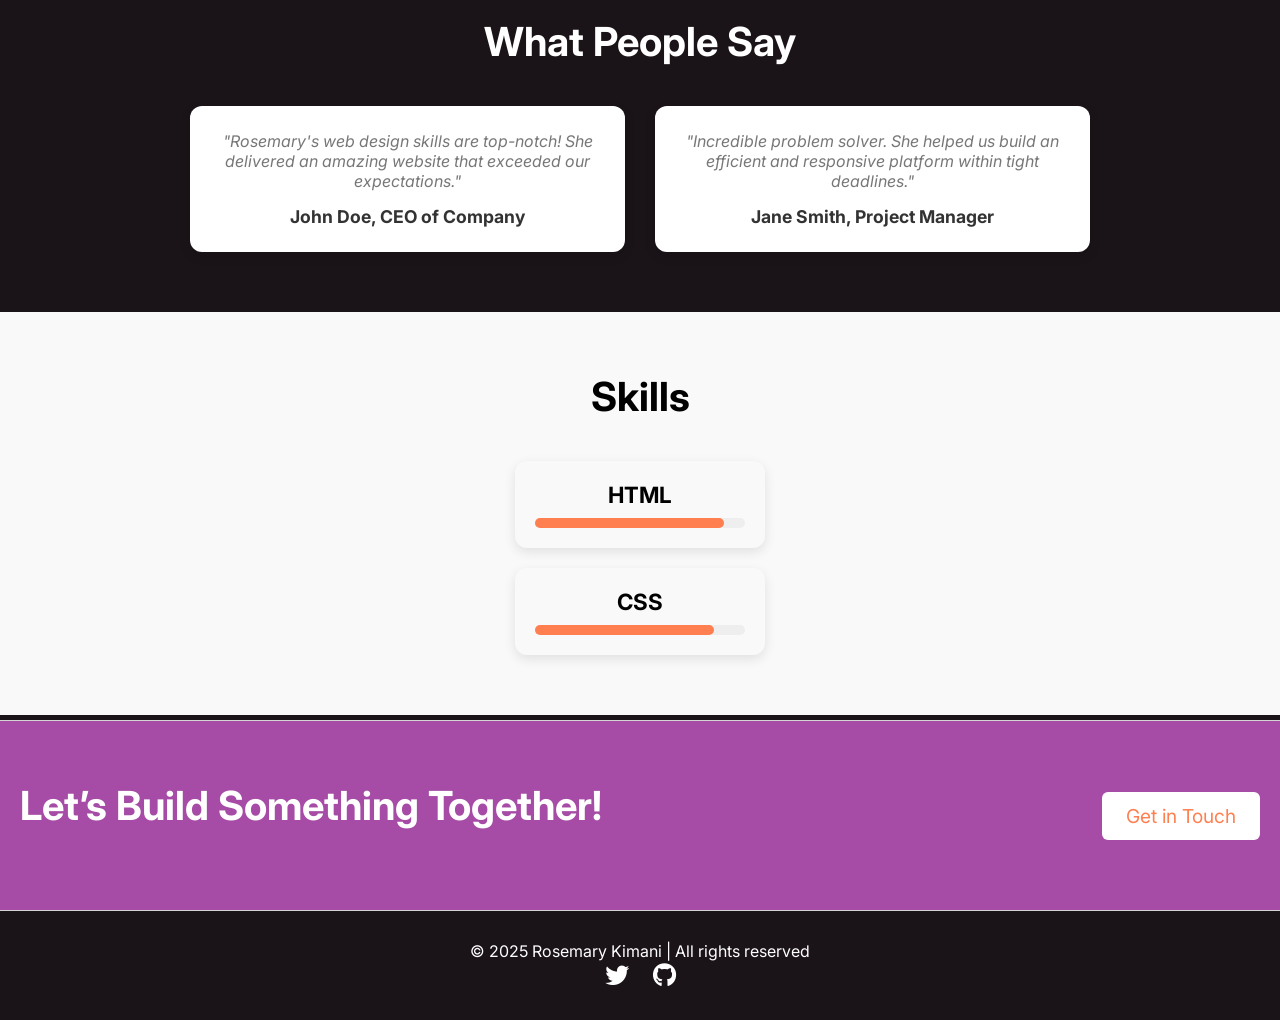
==== commit 16975b89: "Update index.html" ====
--- a/index.html
+++ b/index.html
@@ -75,13 +75,19 @@
         <div class="hero-content">
             <h1>Hi, I'm <span>Rosemary Kimani</span></h1>
                        <h3>I am a
-              <span >Front-End Developer</span>
-              <span >Web designer</span>
-              <span >Coder</span>
-              <span >Problem solver</span>
-            </h3>
+                              <span >Front-End Developer</span>
+                              <span >Web designer</span>
+                              <span >Coder</span>
+                              <span >Problem solver</span>
+                        </h3>
 
-            <a href="#projects" class="btn">View My <span>Work</span></a>
+            <button>
+
+                  <a href="#projects" class="btn">View My <span>Work</span></a>
+            </button>
+
+          
+            
             <div class="socials">
                 <a href="https://twitter.com/yourprofile" target="_blank" rel="noopener noreferrer">
                     <i class="fa-brands fa-x-twitter"></i>
--- a/index.css
+++ b/index.css
@@ -255,7 +255,7 @@
 }
 
 .hero-content {
-    max-width: 50%; 
+    width: 100%; 
     z-index: 2; 
     text-align: left;
     margin-left: 5%;
@@ -276,22 +276,21 @@
 }
 
 
-/* Hero Content */
 .hero-content h3 {
-  position: relative;
-  font-size: 2rem;
-  display: inline-block; /* Allows each span to be positioned inline */
-  white-space: wrap; /* Ensures the text doesn't break into multiple lines */
-  overflow: hidden; /* Hides spans that are not in view */
-    
-}
-
-/* Style for the spans inside the h3 */
+    font-size: 1.5rem;
+    margin-bottom: 2rem;
+    color: #ecd0e8;
+    letter-spacing: -1px;
+  
+}
+
 .hero-content h3 span {
-  position: absolute;
-  opacity: 0; 
-  color: #fca311; /* Accent color (sunrise orange) */
-   
+    position: relative;
+    display: inline-block;
+    color: transparent;
+    -webkit-text-stroke: 0.07rem var(--secondary-color);
+    font-style: italic;
+    font-size: 30px;
 }
 
 
@@ -302,7 +301,6 @@
 
 .hero-content .btn {
     display: inline-block;
-    margin-top: 5rem;
     padding: 0.75rem 1.5rem;
     background-color:var(--secondary-color); 
     color: var(--text-color);
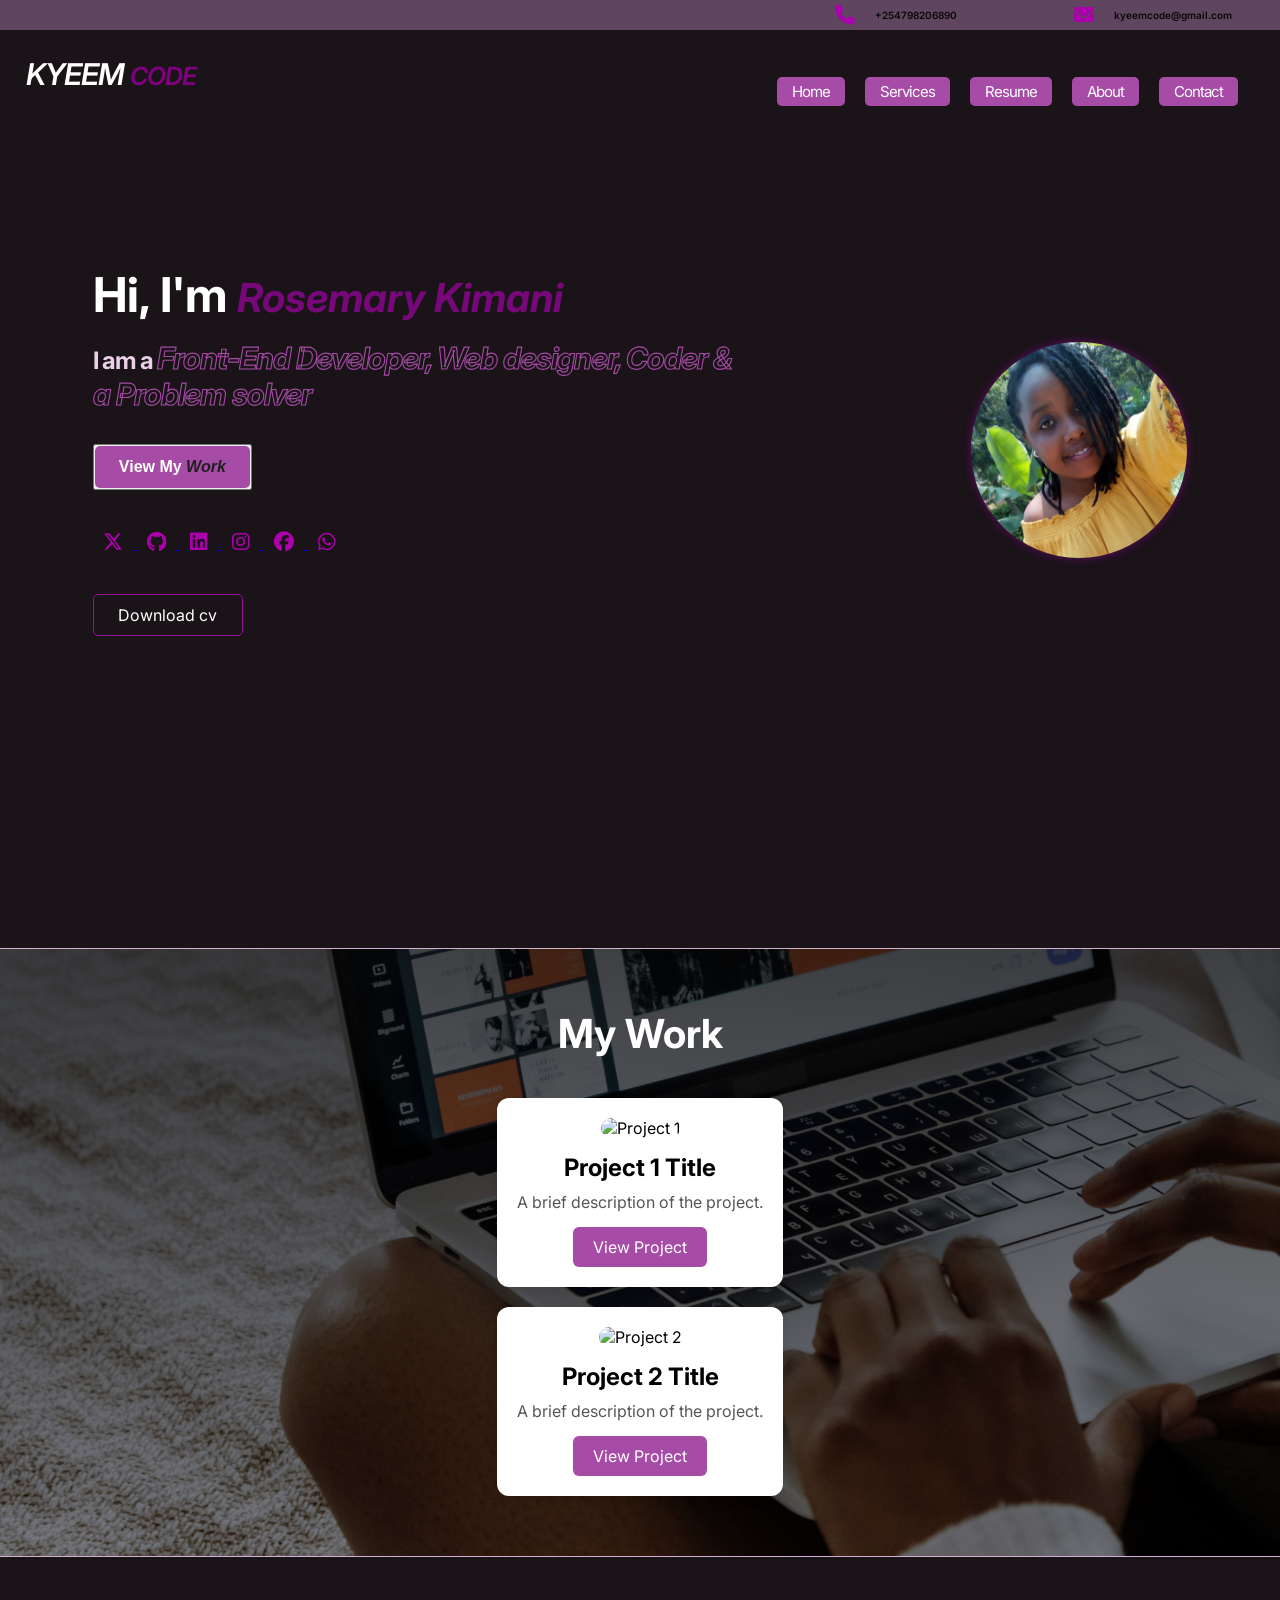
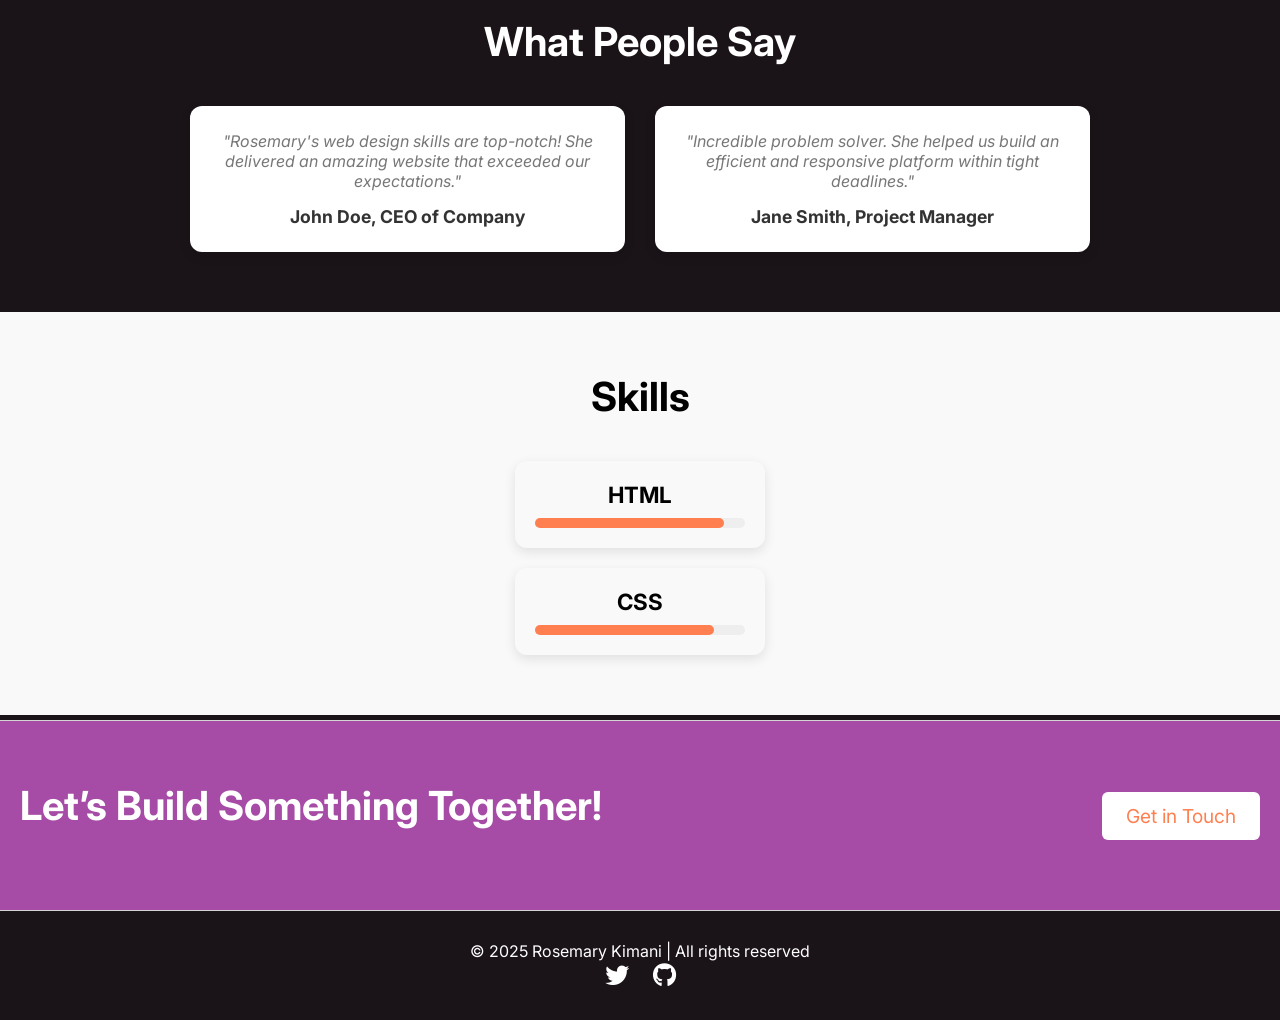
==== commit 527a45e0: "Update index.html" ====
--- a/index.html
+++ b/index.html
@@ -75,10 +75,10 @@
         <div class="hero-content">
             <h1>Hi, I'm <span>Rosemary Kimani</span></h1>
                        <h3>I am a
-                              <span >Front-End Developer</span>
-                              <span >Web designer</span>
-                              <span >Coder</span>
-                              <span >Problem solver</span>
+                              <span >Front-End Developer,</span>
+                              <span >Web designer,</span>
+                              <span >Coder &</span>
+                              <span >a Problem solver</span>
                         </h3>
 
             <button>
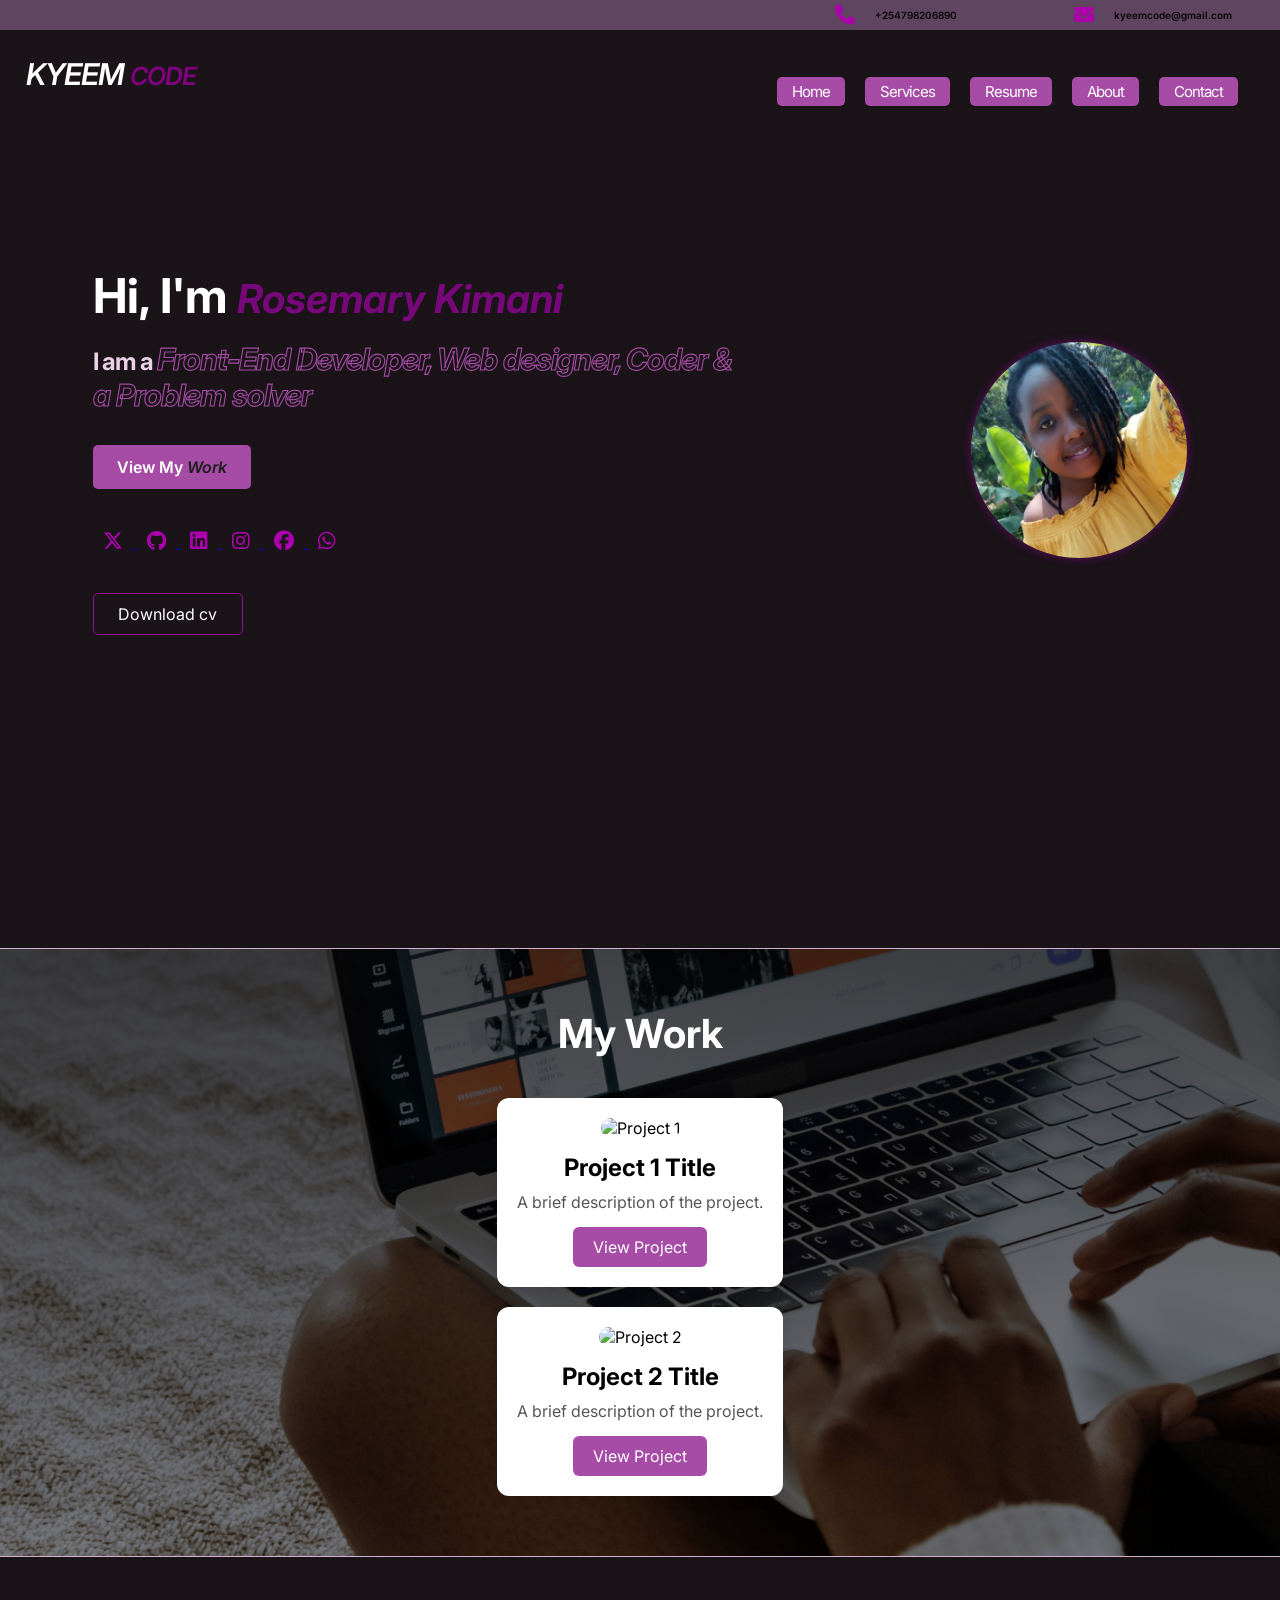
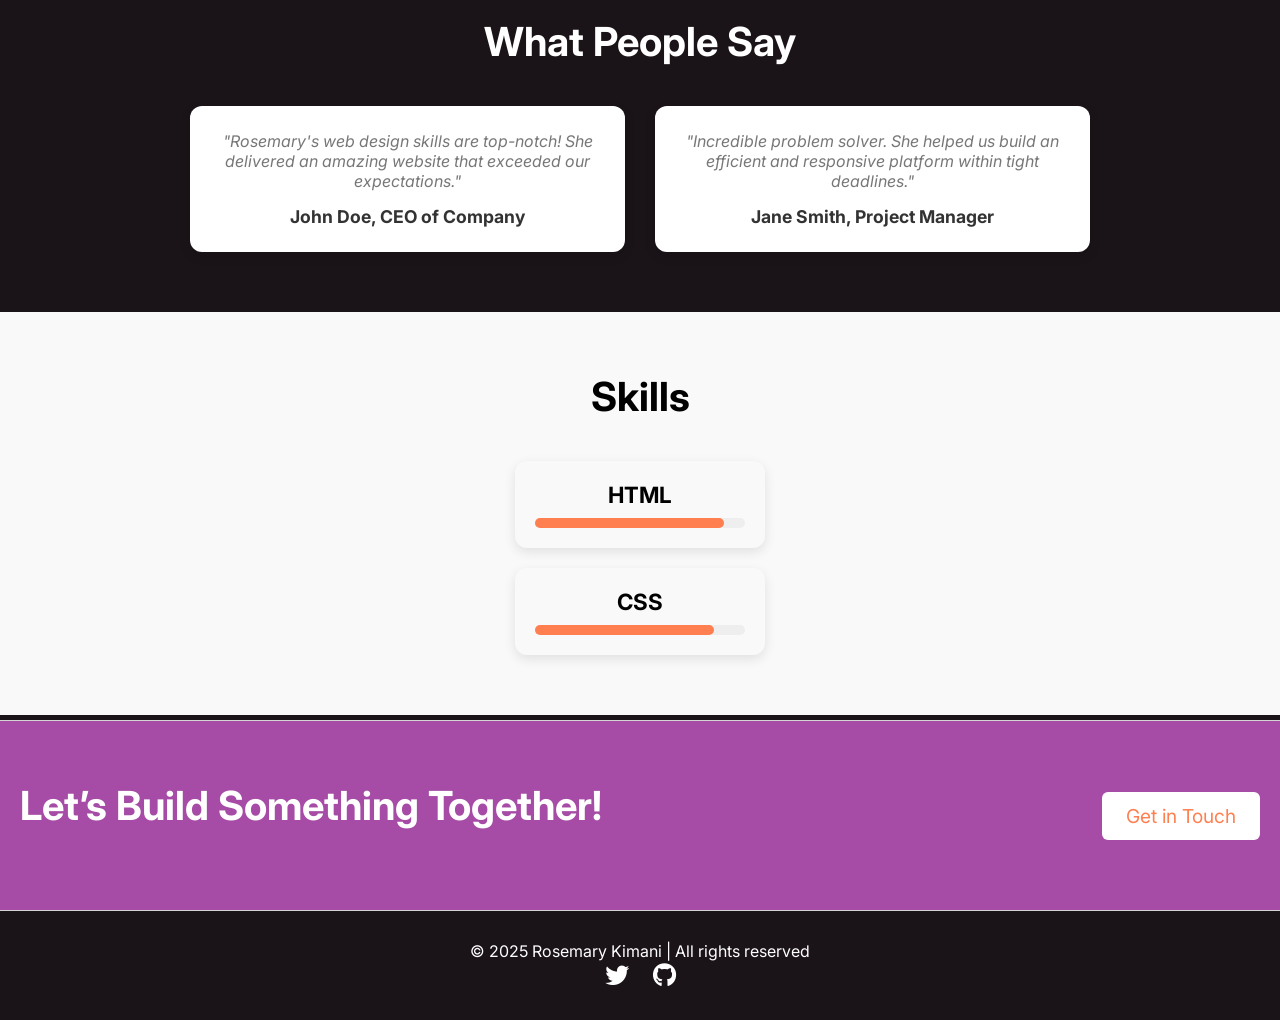
==== commit b99f3a93: "still button" ====
--- a/index.html
+++ b/index.html
@@ -81,10 +81,10 @@
                               <span >a Problem solver</span>
                         </h3>
 
-            <button>
+           
 
                   <a href="#projects" class="btn">View My <span>Work</span></a>
-            </button>
+           
 
           
             
--- a/index.css
+++ b/index.css
@@ -294,7 +294,10 @@
 }
 
 
-
+.hero-content button{
+    border: none;
+    background-color: var(--secondary-color);
+}
 
 
 
